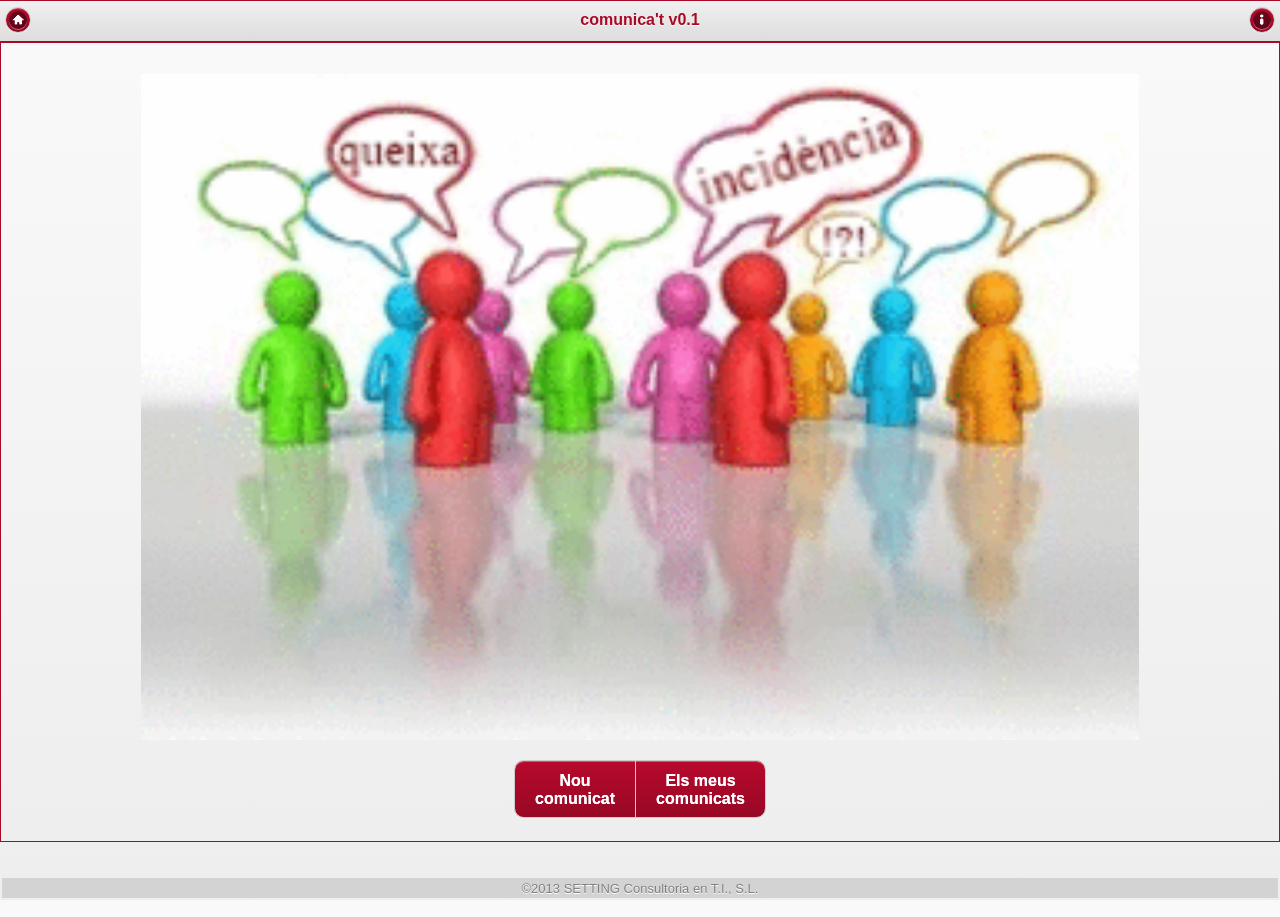
==== www/index.html @ 7dbe0046 "letra ini" ====
﻿<!doctype html>

<html manifest="/cache.manifest">

<head>
    <meta charset="utf-8" />
    <title>comunicats</title>
    <meta name="description" content="" />
    <meta name="keywords" content="" />
    <meta name="author" content="" />
    <meta name="viewport" content="width=device-width; initial-scale=1" />

    <!-- !CSS -->
    <!--<link href="css/jQMdialogFix.css" rel="stylesheet" type="text/css" />-->
    <link href="css/jquery.mobile-1.3.1.min.css" rel="stylesheet" type="text/css" />
    <link href="css/jquery.mobile.datebox-1.0.1.min.css" rel="stylesheet" type="text/css" />
    <link href="css/index.css" rel="stylesheet" type="text/css" />
    <link href="css/themes/AjParets/Tema_AjParets.min.css" rel="stylesheet" />

    <script src="js/jquery-1.9.0.min.js" type="text/javascript"></script>
    <script src="js/jquery.json-2.2.min.js" type="text/javascript"></script>
    <script src="js/jquery.mobile-1.3.1.min.js" type="text/javascript"></script>
    <script src="js/jquery.mobile.datebox-1.0.1.min.js" type="text/javascript"></script>
    <script src="js/jquery.ba-dotimeout.min.js" type="text/javascript"></script>
    <!--<script src="js/jQMdialogFix.js" type="text/javascript"></script>-->

    <!-- Base de dades (localStorage) -->
    <script src="js/jstorage.js" type="text/javascript"></script>

    <!-- Negocio  -->
    <script src="negocio/index.js" type="text/javascript"></script>
    <script src="negocio/negoci.js" type="text/javascript"></script>
    <script src="negocio/baseDades.js" type="text/javascript"></script>
    <script src="negocio/webService.js" type="text/javascript"></script>
    <script src="negocio/utilitats.js" type="text/javascript"></script>
    <script src="negocio/pageNuevaIncidencia.js" type="text/javascript"></script>
    <script src="negocio/pageConsultaIncidencias.js" type="text/javascript"></script>
    <!-- objetos -->
    <script src="objetos/usuari.js" type="text/javascript"></script>
    <script src="objetos/carrer.js" type="text/javascript"></script>
    <script src="objetos/comunicat.js" type="text/javascript"></script>

    <script type="text/javascript" charset="utf-8" src="phonegap.js"></script>

    <!-- Mapa -->
    <script src="https://maps.googleapis.com/maps/api/js?v=3.exp&sensor=true"></script>

</head>

<body>
<!-- Página Principal  -->
    <div data-role="page" id="pageIndex" >
        <div data-role="header" data-theme="c">
            <a href="http://www.settingConsultoria.cat" data-icon="home" data-iconpos="notext" data-direction="reverse">Home</a>
            <h3>comunica't v0.1</h3>
            <a href="#pageInfo" data-rel="popup" data-role="button" data-transition="pop" data-icon="info" data-iconpos="notext">Info</a>
        </div>
        <div data-role="content" data-theme="c">
             <!-- <p style="text-align: center;"><img src="images/LogoAjParets.jpg" width="80%;" /></p> -->
             <p style="text-align: center;"><img src="images/ciutadans.gif" width="80%;" /></p>
             <div data-role="controlgroup" data-type="horizontal" style="text-align: center;">
                 <a href="" onclick="abrirPagina('pageNuevaIncidencia',false)" id="buttonALTA" data-mini="false" data-inline="false" data-role="button" data-theme="c">Nou <br/>comunicat</a>
                 <a href="" onclick="abrirPagina('pageConsultaIncidencias', false)" id="buttonCONSULTA" data-mini="false" data-inline="false" data-role="button" data-theme="c">Els meus <br/>comunicats</a>
            </div>
        </div>
        <div data-role="footer" data-theme="f" data-position="fixed" style="text-align: center;">
            <table style="width:100%;"><tr><td style="background-color:LightGrey; width:100%;"><label id="labelPieIndex" style="color:Gray; font-size:small; font-weight:normal; background-color:LightGrey;">&#169;2013 SETTING Consultoria en T.I., S.L.</label></td></tr></table>
        </div>

        <!-- PopUp INFO -->
        <div data-role="popup" id="pageInfo" data-theme="c" data-overlay-theme="a" style="max-width:95%;" class="ui-corner-all">
            <div data-role="header" data-theme="a" class="ui-corner-top">
                <h1>quant a</h1>
            </div>
            <div data-role="content" data-theme="b" class="ui-corner-bottom ui-content">
                <p style="text-align: left;">
                    L'aplicació <b>'comunicats'</b> és una eina que permet notificar a l'Ajuntament les incidències, suggeriments o queixes referents a la vía pública que la ciutadanía consideri oportù.
                </p>
                <p style="text-align: center">
                    Gràcies per fer-la servir.
                </p>
                <p style="text-align: center">
                    <img src="images/Ajuntament.jpg" width="50%;" /><br/>
                </p>
                <p style="text-align: center">
                    <i>Fem entre tots una ciutat més neta, sostenible i cívica.</i>
                </p>
            </div>
        </div>

    </div>

<!-- Página NuevaIncidencia -->
    <div data-role="page" id="pageNuevaIncidencia">
        <div data-role="header" data-theme="c">
            <a href="index.html" data-icon="home" data-iconpos="notext" data-direction="reverse">Home</a>
            <h3>nou comunicat</h3>
            <a href="#pageInfo3" data-rel="popup" data-role="button" data-transition="pop" data-icon="info" data-iconpos="notext">Info</a>
        </div>
        <div data-role="content" data-theme="c" data-mini="false">
            <div id="acordeon" data-role="collapsible-set" data-mini="false" data-collapsed-icon="arrow-r" data-expanded-icon="arrow-l" data-thene="b" data-content-theme="b">

                <!-- I N C I D E N C I A  -->
                <div data-role="collapsible" data-mini="false" id="collapsibleComentario" data-collapsed="true">
                    <h3><table style="width:100%;"><tr><td>què està passant (*)</td><td style="text-align:right;"><label id="labelComentari" style="font-size:x-small;"></label></td></tr></table></h3>

                    <input type="text" name="textareaComentari" id="textareaComentari" placeholder="la incidència, el suggeriment, la queixa, ..." data-clear-btn="true" />
                </div>

                <!-- F O T O -->
                <div data-role="collapsible" data-mini="false" id="collapsibleFoto">
                    <h3><table style="width:100%;"><tr><td style="text-align:left; width:100%;">prova fotogràfica</td><td style="text-align:right;"><a href="#" id="buttonCamara" onclick="hacerFoto()"  data-mini="false" data-inline="true" data-role="button" data-theme="b" data-icon="false">càmara</a></td></tr></table></h3>
                    <div data-role="controlgroup"data-type="horizontal" style="text-align: center;">
                        <img id="imgFoto" src="" width="150px" border='1' onclick="abrirPagina('pageZoomFoto', false);" />
                        <a href="#pageEliminarFoto" id="buttonEliminarFoto" data-rel="popup" data-position-to="window" data-role="button" data-inline="true" data-transition="pop" data-theme="c" data-mini="true">el·liminar</a>
                    </div>
                    <div style="text-align: center; font-size: x-small; color: #970824;"><label>(capturant foto s'actualitza l'adreça)</label></div>

                </div>

                <!-- L O C A L I T Z A C I Ó -->
                <div data-role="collapsible" data-mini="false" id="collapsibleLocalizacion">
                    <h3><table style="width:100%;"><tr><td>on està passant (*)</td><td style="text-align:right;"><label id="labelDireccion" style="font-size:x-small;"></label></td></tr></table></h3>
                    <div class="ui-bar-c ui-corner-all ui-shadow" style="padding:1em;">
                        <div id="divMapaAlta" style="height:300px;"></div>
                    </div>
                    <div class="ui-bar-c ui-corner-all ui-shadow" style="padding:1em;">
                        <table style="width: 100%;">
                            <tr><td colspan="2">
                                <select name="selectLletraIniCARRER" data-native-menu="true" id="selectLletraIniCARRER" data-inline="true" data-mini="false" data-theme="c"></select>
                            </td></tr>
                            <tr><td colspan="2">
                            <select name="selectCARRER" data-native-menu="true" id="selectCARRER" data-inline="true" data-mini="false" data-theme="c"></select>
                            </td></tr>
                            <tr><td>
                        <!--<div data-role="controlgroup" data-type="horizontal">-->
                        <input type="text" maxlength="9" placeholder="numero" name="inputNUM" data-inline="true" id="inputNUM"  data-mini="false" data-theme="c" />
                                </td><td>
                        <a href="#" data-rel="popup" data-role="button" data-transition="pop" data-icon="arrow-u" data-iconpos="notext" data-inline="true" data-mini="true">actualitzar mapa</a>
                        <!--</div>-->
                        </td></tr></table>
                    </div>
                </div>

            </div>

            <!-- U S U A R I O -->
            <div id="acordeonUsuario" data-role="collapsible-set" data-mini="false" data-collapsed-icon="arrow-r" data-expanded-icon="arrow-l" data-thene="d" data-content-theme="d">
                <div data-role="collapsible" id="collapsibleQuiSoc" data-mini="false" data-theme="d" data-collapsed="true">
                    <h3><table style="width:100%;"><tr><td>qui sóc (opcional)</td><td style="text-align:right;"><label id="labelQUISOC" style="font-size:x-small;"></label></td></tr></table></h3>
                    <div data-role="fieldcontain">
                        <!-- <label for="inputNOM">nom</label> -->
                        <input type="text" name="inputNOM" id="inputNOM" data-inline="true" data-mini="false" data-theme="d" placeholder="el meu nom ..." data-clear-btn="true" />
                        <!-- <label for="inputCOGNOM1">primer cognom</label> -->
                        <input type="text" name="inputCOGNOM1" id="inputCOGNOM1" data-inline="true" data-mini="false" data-theme="d" placeholder="el meu primer cognom ..." data-clear-btn="true" />
                        <!-- <label for="inputCOGNOM2">segon cognom</label> -->
                        <input type="text" name="inputCOGNOM2" id="inputCOGNOM2" data-inline="true" data-mini="false" data-theme="d" placeholder="el meu segon cognom ..." data-clear-btn="true" />
                        <!-- <label for="inputDNI">dni</label> -->
                        <input type="text" name="inputDNI" id="inputDNI" data-inline="true" data-mini="false" data-theme="d" placeholder="el meu dni ..." data-clear-btn="true" />
                        <!-- <label for="inputEMAIL">email</label> -->
                        <input type="text" name="inputEMAIL" id="inputEMAIL" data-inline="true" data-mini="false" data-theme="d" placeholder="la meva adreça electrónica ..." data-clear-btn="true" />
                        <!-- <label for="inputTEL">telèfon</label> -->
                        <input type="text" name="inputTELEFON" id="inputTELEFON" data-inline="true" data-mini="false" data-theme="d" placeholder="el meu telèfon mòbil ..." data-clear-btn="true" />
                    </div>
                    <!-- <div style="text-align: right;" data-theme="c"> -->
                        <!-- <a href="#" id="buttonNetejarDades" onclick="netejarDades()" data-mini="false" data-inline="true" data-role="button" data-theme="d" data-icon="delete">comunicació anónima</a> -->
                            <input id="check_ComAnonima" name="check_ComAnonima" class="custom" type="checkbox" data-mini="true" data-inline="true" style="text-align: right;">
                            <label for="check_ComAnonima" data-mini="true" data-inline="true" style="text-align: right;">comunicació anónima</label>
                    <!-- </div> -->
                </div>
            </div>

            <!-- Enviar -->
            <div style="text-align:right;">
                <a href="#" id="buttonEnviar" onclick="enviarIncidencia()" data-mini="false" data-inline="true" data-role="button" data-theme="c" data-icon="grid">ENVIAR COMUNICAT</a>
            </div>
        </div>
        <div data-role="footer" data-theme="f" data-position="fixed" style="text-align: center;">
            <table style="width:100%;"><tr><td style="background-color:LightGrey; width:100%;"><label   id="labelPieNuevaIncidencia" style="color:Gray; font-size:small; font-weight:normal; background-color:LightGrey;">&#169;2013 SETTING Consultoria en T.I., S.L.</label></td></tr></table>
        </div>

        <!-- PopUp ELIMINAR foto -->
        <div data-role="popup" id="pageEliminarFoto"  data-theme="c" style="max-width:95%;" class="ui-corner-all">
            <div data-role="header" data-theme="a" class="ui-corner-top">
                <h1>El·liminar foto</h1>
            </div>
            <div data-role="content" data-theme="d" class="ui-corner-bottom ui-content">
                <h3 class="ui-title">Està segur/a que vol el·liminar ?</h3>
                <div data-role="controlgroup" data-type="horizontal">
                    <a href="#" data-role="button" data-mini="false" data-inline="true" data-rel="back" data-theme="c">cancel·lar</a>
                    <a href="#" data-role="button" data-mini="false" data-inline="true" data-rel="back" data-transition="flow" data-theme="b" onclick="eliminarFoto()">el·liminar</a>
                </div>
            </div>
        </div>

        <!-- PopUp INFO3 -->
        <div data-role="popup" id="pageInfo3" data-theme="c" data-overlay-theme="a" style="max-width:95%;" class="ui-corner-all">
            <div data-role="header" data-theme="a" class="ui-corner-top">
                <h1>quant a</h1>
            </div>
            <div data-role="content" data-theme="b" class="ui-corner-bottom ui-content">
                <p style="text-align: left;">
                    L'aplicació <b>'comunicats'</b> és una eina que permet notificar a l'Ajuntament les incidències, suggeriments o queixes referents a la vía pública que la ciutadanía consideri oportù.
                </p>
                <p style="text-align: center">
                    Gràcies per fer-la servir.
                </p>
                <p style="text-align: center">
                    <img src="images/Ajuntament.jpg" width="50%;" /><br/>
                </p>
                <p style="text-align: center">
                    <i>Fem entre tots una ciutat més neta, sostenible i cívica.</i>
                </p>
            </div>
        </div>

    </div>

<!-- Página ConsultaIncidencias -->
    <div data-role="page" id="pageConsultaIncidencias">
        <div data-role="header" data-theme="c">
            <a href="index.html" data-icon="home" data-iconpos="notext" data-direction="reverse">Home</a>
            <h3>reportats</h3>
            <a href="#pageInfo2" data-rel="popup" data-role="button" data-transition="pop" data-icon="info" data-iconpos="notext">Info</a>
        </div>
        <!-- Panel lateral -->
        <div data-role="panel" id="panelDadesComunicat" data-position="right" data-display="reveal" data-animate="true">
            <div data-role="content" data-theme="e" class="ui-corner-all">
                <table>
                    <tr><td style="text-align:right; color:#970824; font-weight: bold; font-size: small">comunicat</td><td style="font-size: small"><label id="labelCOMUNICAT_ID"></label></td></tr>
                    <tr><td colspan="2" style="font-weight: bold; font-size: small;"><label id="labelCOMUNICAT_COMENTARI"></label></td></tr>
                    <tr><td colspan="2"></td></tr>
                    <tr><td style="text-align:right; color:#970824; font-weight: bold; font-size: small">quan</td><td style="font-size: small"><label id="labelCOMUNICAT_DATA"></label></td></tr>
                    <tr><td style="text-align:right; color:#970824; font-weight: bold; font-size: small">on</td><td style="font-size: small"><label id="labelCOMUNICAT_CARRER"></label>,<label id="labelCOMUNICAT_NUM"></label></td></tr>
                    <tr><td style="text-align:right; color:#970824; font-weight: bold; font-size: small">referència</td><td style="font-size: small"><label id="labelCOMUNICAT_REFERENCIA"></label></td></tr>
                    <tr><td style="text-align:right; color:#970824; font-weight: bold; font-size: small">estat</td><td style="font-size: small"><label id="labelCOMUNICAT_ESTAT"></label></td></tr>
                    <tr><td colspan="2" style="color: #d3d3d3; font-size: xx-small;"><label id="labelCOMUNICAT_COORDENADES"></label></td></tr>
                </table>
            </div>
            <a href="#" id="buttonCerrarPanel" onclick="$('#panelDadesComunicat').panel('close')" data-mini="true" data-inline="false" data-role="button" data-theme="c" data-icon="arrow-l">tornar</a>
        </div>
        <div data-role="content" data-theme="a">
                <div id="divListaIncidencias" style="margin-top:0; vertical-align:top;">
                    <ul data-role="listview" data-divider-theme="a" data-inset="true">
                        <li data-role="list-divider" role="heading" id="liCabeceraComunicatsReportats">
                            <table style="width: 100%;"><tr><td>comunicats</td><td style="text-align: right;"><a href="#" id="buttonMostrarEnPlano" onclick="estadoDelPlano()" data-mini="false" data-inline="true" data-role="button" data-theme="c" data-icon="grid">mostrar plànol</a></td></tr></table>
                        </li>
                        <li data-theme="b">
                            <table style='height:10px; width:100%;'><tr>
                                <td style='text-align:left; font-size:small; width: 15%; color: #000000;'>id</td>
                                <td style='text-align:left; font-size:small; width: 55%; color: #000000;'>estat</td>
                                <td style='text-align:left; font-size:small; width: 30%; color: #000000;'>referència</td>
                            </tr></table>
                            <div class="content-primary" id="divLista">
                                <ul data-role="listview" id="listviewLista" data-filter="false" data-inset="true"  data-theme="d" data-divider-theme="b">
                                </ul>
                            </div>
                        </li>
                        <li data-role="list-divider" role="footer" id="liPieComunicatsReportats" style="text-align: center;">
                            <table style="width:100%;"><tr><td style="text-align: left; width: 50%;">
                                <a href="#pageBorrarHistoricoComunicados" id="buttonBorrarHistoricoComunicados" data-position-to="window" data-mini="true" data-inline="true" data-rel="popup" data-role="button" data-transition="pop" data-theme="c" data-icon="delete">esborrar tots</a>
                            </td><td style="text-align: right; width: 50%;">
                                <a href="#" id="buttonEnviamentDePendents" onclick="enviamentDePendents()" data-mini="true" data-inline="true" data-role="button" data-theme="c" data-icon="refresh">enviar pendents</a>
                            </td></tr></table>
                        </li>
                    </ul>
                    <!-- P L A N O -->
                    <!--<div id="divSobreMapaConsulta" data-theme="e" class="ui-corner-all">-->
                    <div id="divSobreMapaConsulta" class="ui-bar-c ui-corner-all ui-shadow" style="padding:1em;">
                        <div id="divMapaConsulta" style="height:300px;"></div>
                        <a href="#" id="buttonSubirEnPlano" onclick="estadoDelPlano()" data-mini="true" data-inline="false" data-role="button" data-theme="c" data-icon="arrow-u">pujar</a>
                    </div>
                </div>
        </div>
        <div data-role="footer" data-theme="f" data-position="fixed" style="text-align: center;">
            <table style="width:100%;"><tr><td style="background-color:LightGrey; width:100%;"><label   style="color:Gray; font-size:small; font-weight:normal; background-color:LightGrey;">&#169;2013 SETTING Consultoria en T.I., S.L.</label></td></tr></table>
        </div>

        <!-- PopUp INFO2 -->
        <div data-role="popup" id="pageInfo2" data-theme="c" data-overlay-theme="a" style="max-width:95%;" class="ui-corner-all">
            <div data-role="header" data-theme="a" class="ui-corner-top">
                <h1>quant a</h1>
            </div>
            <div data-role="content" data-theme="b" class="ui-corner-bottom ui-content">
                <p style="text-align: left;">
                    L'aplicació <b>'comunicats'</b> és una eina que permet notificar a l'Ajuntament les incidències, suggeriments o queixes referents a la vía pública que la ciutadanía consideri oportù.
                </p>
                <p style="text-align: center">
                    Gràcies per fer-la servir.
                </p>
                <p style="text-align: center">
                    <img src="images/Ajuntament.jpg" width="50%;" /><br/>
                </p>
                <p style="text-align: center">
                    <i>Fem entre tots una ciutat més neta, sostenible i cívica.</i>
                </p>
            </div>
        </div>

        <!-- PopUp ELIMINAR Comunicats -->
        <div data-role="popup" id="pageBorrarHistoricoComunicados"  data-theme="c" style="max-width:95%;" class="ui-corner-all">
            <div data-role="header" data-theme="a" class="ui-corner-top">
                <h1>El·liminar historial</h1>
            </div>
            <div data-role="content" data-theme="d" class="ui-corner-bottom ui-content">
                <h3 class="ui-title">Està segur/a que vol el·liminar ?</h3>
                <div data-role="controlgroup" data-type="horizontal">
                    <a href="#" data-role="button" data-mini="false" data-inline="true" data-rel="back" data-theme="c">cancel·lar</a>
                    <a href="#" data-role="button" data-mini="false" data-inline="true" data-rel="back" data-transition="flow" data-theme="b" onclick="borrarHistoricoComunicados()">el·liminar</a>
                </div>
            </div>
        </div>

    </div>

<!-- Página ZOOM foto -->
    <div data-role="popup" id="pageZoomFoto"  data-theme="c" style="max-width:95%;" class="ui-corner-all">
        <div data-role="header" data-theme="c">
            <a href="#pageNuevaIncidencia" data-icon="back" data-iconpos="notext" data-direction="reverse"></a>
            <h3>Imatge</h3>
        </div>

    <div data-role="content" data-theme="b">
        <p>
            <img id="imgZoomFoto" src="" border='1' width="100%" />
        </p>
    </div>
</div>

<!-- JAVASCRIPT -->
    <script type="text/javascript">

        // EVENTOS ----------------------------------------------------------------------------------------------------------
        //En pageNuevaIncidencia, al cerrarse el aordeón del Comentari, que se ponga el texto en su cabecera ----------------

        $("#selectLletraIniCARRER").bind( "change", function(event, ui) {
            cargaCarrers(); //rellena el array de calles que empiezan por esa letra desde el fic XML
            cargaCalles();  //rellenae el combo desde el array de Carrers
        });

        $("#selectCARRER").bind( "change", function(event, ui) {
            if($("#inputNUM").val() != '') crearMarcadorDesdeCalleNum();
        });

        $("#inputNUM").bind( "change", function(event, ui) {
            if($('#selectCARRER').find(":selected").text() != '' && $('#selectCARRER').find(":selected").text() != 'Seleccioni el carrer')
                crearMarcadorDesdeCalleNum();
        });

        $('#collapsibleComentario').bind('expand', function () {
            $('#textareaComentari').focus();
        });

        $('#collapsibleComentario').bind('collapse', function () {
            $('#labelComentari').text( $('#textareaComentari').val() );
        });

        $('#collapsibleLocalizacion').bind('collapse', function () {
            var sSelComboCarrer =  $('#selectCARRER').find(":selected").text();

            if(sSelComboCarrer != null && sSelComboCarrer.trim() != '' && sSelComboCarrer.substr(0,10).toUpperCase() != "SELECCIONI")
            {
                var sTipoVia = sSelComboCarrer.split("(")[1].substr(0, (sSelComboCarrer.split("(")[1].length -1));
                var sCalle = sSelComboCarrer.split("(")[0];
                $('#labelDireccion').text( sTipoVia + ' ' + sCalle + ', ' + $('#inputNUM').val() );
            }
        });

        $('#collapsibleQuiSoc').bind('collapse', function () {
            var sUsu =  $('#inputNOM').val() + ' ' + $('#inputCOGNOM1').val() + ' ' + $('#inputCOGNOM2').val();
            if(sUsu.trim() == "") sUsu = "[ANÒNIM]";
            $('#labelQUISOC').text(sUsu);
            $.mobile.silentScroll(0);
        });

        $('#collapsibleQuiSoc').bind('expand', function () {
            $.mobile.silentScroll(1000);
        });

        $("#check_ComAnonima").bind("change" , function() {
            if($(this).is(':checked')){
                netejarDades();
            }
            else
            {
                cargaDatosCiudadano();
            }
        } )

        // Botón 'atrás' sale de la app si está en la pantalla principal y es un Androide ...
        document.addEventListener("backbutton", function(e){
            if($.mobile.activePage.is('#pageIndex')){
                e.preventDefault();
                navigator.app.exitApp();
            }
            else {
                navigator.app.backHistory();
            }
        }, false);

    </script>

</body>
</html>
---- www/css/jQMdialogFix.css ----
.ui-dialog-background {
    opacity: 1;
    display: block !important;
    -webkit-transition: opacity 0.5s ease-in;
}

.ui-dialog-background.pop.in {
    opacity: 1;
    -webkit-transition: opacity 0.5s ease-in;
}

.ui-dialog {
    min-height: 100% !important;
    background: transparent !important;
}
---- www/css/index.css ----
/*#pageInfo div .ui-header a { display:none;}*/

/*
.ui-mobile [data-role="popup"], .ui-page {
    background: #000000;
}
*/

/*.ui-mobile [data-role="popup"], .ui-page {
    opacity: 1;
    display: block !important;
    -webkit-transition: opacity 1s ease-in;
}*/

/*
.ui-popup-background {
    opacity: 0.5;
    display: block !important;
    -webkit-transition: opacity 0.5s ease-in;
}

.ui-popup-background.pop.in {
    opacity: 1;
    -webkit-transition: opacity 0.5s ease-in;
}

.ui-popup {
    min-height: 100% !important;
    background: transparent !important;
}
*/
---- www/css/themes/AjParets/Tema_AjParets.min.css ----
/*
* jQuery Mobile 1.3.1
* Git HEAD hash: 74b4bec049fd93e4fe40205e6157de16eb64eb46 <> Date: Mon Apr 8 2013 19:41:28 UTC
* http://jquerymobile.com
*
* Copyright 2010, 2013 jQuery Foundation, Inc. and other contributors
* Released under the MIT license.
* http://jquery.org/license
*
*/

.ui-bar-a{border:1px solid #a80929 ;background:#a80929 ;color:#ffffff ;font-weight:bold;text-shadow:0  -1px  0  #444444 ;background-image:-webkit-gradient(linear,left top,left bottom,from( #b8092d ),to( #970824 )); background-image:-webkit-linear-gradient( #b8092d,#970824 ); background-image:   -moz-linear-gradient( #b8092d,#970824 ); background-image:    -ms-linear-gradient( #b8092d,#970824 ); background-image:     -o-linear-gradient( #b8092d,#970824 ); background-image:        linear-gradient( #b8092d,#970824 );}.ui-bar-a .ui-link-inherit{color:#ffffff ;}.ui-bar-a a.ui-link{color:#7cc4e7 ;font-weight:bold;}.ui-bar-a a.ui-link:visited{   color:#2489ce ;}.ui-bar-a a.ui-link:hover{color:#2489ce ;}.ui-bar-a a.ui-link:active{color:#2489ce ;}.ui-bar-a,.ui-bar-a input,.ui-bar-a select,.ui-bar-a textarea,.ui-bar-a button{font-family:Helvetica,Arial,sans-serif ;}.ui-body-a,.ui-overlay-a{border:1px solid #444444 ;color:#ffffff ;text-shadow:0  1px  0  #111111 ;background:#222222 ;background-image:-webkit-gradient(linear,left top,left bottom,from( #444444 ),to( #222222 )); background-image:-webkit-linear-gradient( #444444,#222222 ); background-image:   -moz-linear-gradient( #444444,#222222 ); background-image:    -ms-linear-gradient( #444444,#222222 ); background-image:     -o-linear-gradient( #444444,#222222 ); background-image:        linear-gradient( #444444,#222222 );}.ui-overlay-a{background-image:none;border-width:0;}.ui-body-a,.ui-body-a input,.ui-body-a select,.ui-body-a textarea,.ui-body-a button{font-family:Helvetica,Arial,sans-serif ;}.ui-body-a .ui-link-inherit{color:#ffffff ;}.ui-body-a .ui-link{color:#a80929 ;font-weight:bold;}.ui-body-a .ui-link:visited{   color:#6d051a ;}.ui-body-a .ui-link:hover{color:#c10a2f ;}.ui-body-a .ui-link:active{color:#a80929 ;}.ui-btn-up-a{border:1px solid #111111 ;background:#333333 ;font-weight:bold;color:#ffffff ;text-shadow:0  1px  0  #111111 ;background-image:-webkit-gradient(linear,left top,left bottom,from( #444444 ),to( #2d2d2d )); background-image:-webkit-linear-gradient( #444444,#2d2d2d ); background-image:   -moz-linear-gradient( #444444,#2d2d2d ); background-image:    -ms-linear-gradient( #444444,#2d2d2d ); background-image:     -o-linear-gradient( #444444,#2d2d2d ); background-image:        linear-gradient( #444444,#2d2d2d );}.ui-btn-up-a:visited,.ui-btn-up-a a.ui-link-inherit{color:#ffffff ;}.ui-btn-hover-a{border:1px solid #000000 ;background:#444444 ;font-weight:bold;color:#ffffff ;text-shadow:0  1px  0  #111111 ;background-image:-webkit-gradient(linear,left top,left bottom,from( #555555 ),to( #383838 )); background-image:-webkit-linear-gradient( #555555,#383838 ); background-image:   -moz-linear-gradient( #555555,#383838 ); background-image:    -ms-linear-gradient( #555555,#383838 ); background-image:     -o-linear-gradient( #555555,#383838 ); background-image:        linear-gradient( #555555,#383838 );}.ui-btn-hover-a:visited,.ui-btn-hover-a:hover,.ui-btn-hover-a a.ui-link-inherit{color:#ffffff ;}.ui-btn-down-a{border:1px solid #000000 ;background:#222222 ;font-weight:bold;color:#ffffff ;text-shadow:0  1px  0  #111111 ;background-image:-webkit-gradient(linear,left top,left bottom,from( #202020 ),to( #2c2c2c )); background-image:-webkit-linear-gradient( #202020,#2c2c2c ); background-image:   -moz-linear-gradient( #202020,#2c2c2c ); background-image:    -ms-linear-gradient( #202020,#2c2c2c ); background-image:     -o-linear-gradient( #202020,#2c2c2c ); background-image:        linear-gradient( #202020,#2c2c2c );}.ui-btn-down-a:visited,.ui-btn-down-a:hover,.ui-btn-down-a a.ui-link-inherit{color:#ffffff ;}.ui-btn-up-a,.ui-btn-hover-a,.ui-btn-down-a{font-family:Helvetica,Arial,sans-serif ;text-decoration:none;}.ui-bar-b{border:1px solid #a80929 ;background:#a80929 ;color:#ffffff ;font-weight:bold;text-shadow:0  0px  0  #3e6790 ;background-image:-webkit-gradient(linear,left top,left bottom,from( #640518 ),to( #eb0c39 )); background-image:-webkit-linear-gradient( #640518,#eb0c39 ); background-image:   -moz-linear-gradient( #640518,#eb0c39 ); background-image:    -ms-linear-gradient( #640518,#eb0c39 ); background-image:     -o-linear-gradient( #640518,#eb0c39 ); background-image:        linear-gradient( #640518,#eb0c39 );}.ui-bar-b .ui-link-inherit{color:#ffffff ;}.ui-bar-b a.ui-link{color:#ddf0f8 ;font-weight:bold;}.ui-bar-b a.ui-link:visited{   color:#ddf0f8 ;}.ui-bar-b a.ui-link:hover{color:#ddf0f8 ;}.ui-bar-b a.ui-link:active{color:#ddf0f8 ;}.ui-bar-b,.ui-bar-b input,.ui-bar-b select,.ui-bar-b textarea,.ui-bar-b button{font-family:Helvetica,Arial,sans-serif ;}.ui-body-b,.ui-overlay-b{border:1px solid #a80929 ;color:#000000 ;text-shadow:0  0px  0  #ffffff ;background:#ffffff ;background-image:-webkit-gradient(linear,left top,left bottom,from( #FFFFFF ),to( #bfbfbf )); background-image:-webkit-linear-gradient( #FFFFFF,#bfbfbf ); background-image:   -moz-linear-gradient( #FFFFFF,#bfbfbf ); background-image:    -ms-linear-gradient( #FFFFFF,#bfbfbf ); background-image:     -o-linear-gradient( #FFFFFF,#bfbfbf ); background-image:        linear-gradient( #FFFFFF,#bfbfbf );}.ui-overlay-b{background-image:none;border-width:0;}.ui-body-b,.ui-body-b input,.ui-body-b select,.ui-body-b textarea,.ui-body-b button{font-family:Helvetica,Arial,sans-serif ;}.ui-body-b .ui-link-inherit{color:#000000 ;}.ui-body-b .ui-link{color:#a80929 ;font-weight:bold;}.ui-body-b .ui-link:visited{   color:#2489ce ;}.ui-body-b .ui-link:hover{color:#2489ce ;}.ui-body-b .ui-link:active{color:#2489ce ;}.ui-btn-up-b{border:1px solid #a80929 ;background:#ffffff ;font-weight:bold;color:#a80929 ;text-shadow:0  0px  0  #194b7e ;background-image:-webkit-gradient(linear,left top,left bottom,from( #FFFFFF ),to( #e5e5e5 )); background-image:-webkit-linear-gradient( #FFFFFF,#e5e5e5 ); background-image:   -moz-linear-gradient( #FFFFFF,#e5e5e5 ); background-image:    -ms-linear-gradient( #FFFFFF,#e5e5e5 ); background-image:     -o-linear-gradient( #FFFFFF,#e5e5e5 ); background-image:        linear-gradient( #FFFFFF,#e5e5e5 );}.ui-btn-up-b:visited,.ui-btn-up-b a.ui-link-inherit{color:#a80929 ;}.ui-btn-hover-b{border:1px solid #c10a2f ;background:#c10a2f ;font-weight:bold;color:#ffffff ;text-shadow:0  1px  0  #444444 ;background-image:-webkit-gradient(linear,left top,left bottom,from( #d40b33 ),to( #ad092a )); background-image:-webkit-linear-gradient( #d40b33,#ad092a ); background-image:   -moz-linear-gradient( #d40b33,#ad092a ); background-image:    -ms-linear-gradient( #d40b33,#ad092a ); background-image:     -o-linear-gradient( #d40b33,#ad092a ); background-image:        linear-gradient( #d40b33,#ad092a );}.ui-btn-hover-b:visited,.ui-btn-hover-b:hover,.ui-btn-hover-b a.ui-link-inherit{color:#ffffff ;}.ui-btn-down-b{border:1px solid #c10a2f ;background:#c10a2f ;font-weight:bold;color:#ffffff ;text-shadow:0  1px  0  #444444 ;background-image:-webkit-gradient(linear,left top,left bottom,from( #ad092a ),to( #d40b33 )); background-image:-webkit-linear-gradient( #ad092a,#d40b33 ); background-image:   -moz-linear-gradient( #ad092a,#d40b33 ); background-image:    -ms-linear-gradient( #ad092a,#d40b33 ); background-image:     -o-linear-gradient( #ad092a,#d40b33 ); background-image:        linear-gradient( #ad092a,#d40b33 );}.ui-btn-down-b:visited,.ui-btn-down-b:hover,.ui-btn-down-b a.ui-link-inherit{color:#ffffff ;}.ui-btn-up-b,.ui-btn-hover-b,.ui-btn-down-b{font-family:Helvetica,Arial,sans-serif ;text-decoration:none;}.ui-bar-c{border:1px solid #a80929 ;background:#eeeeee ;color:#a80929 ;font-weight:bold;text-shadow:0  1px  0  #ffffff ;background-image:-webkit-gradient(linear,left top,left bottom,from( #f0f0f0 ),to( #dddddd )); background-image:-webkit-linear-gradient( #f0f0f0,#dddddd ); background-image:   -moz-linear-gradient( #f0f0f0,#dddddd ); background-image:    -ms-linear-gradient( #f0f0f0,#dddddd ); background-image:     -o-linear-gradient( #f0f0f0,#dddddd ); background-image:        linear-gradient( #f0f0f0,#dddddd );}.ui-bar-c .ui-link-inherit{color:#a80929 ;}.ui-bar-c a.ui-link{color:#7cc4e7 ;font-weight:bold;}.ui-bar-c a.ui-link:visited{   color:#2489ce ;}.ui-bar-c a.ui-link:hover{color:#2489ce ;}.ui-bar-c a.ui-link:active{color:#2489ce ;}.ui-bar-c,.ui-bar-c input,.ui-bar-c select,.ui-bar-c textarea,.ui-bar-c button{font-family:Helvetica,Arial,sans-serif ;}.ui-body-c,.ui-overlay-c{border:1px solid #a80929 ;color:#333333 ;text-shadow:0  1px  0  #ffffff ;background:#f9f9f9 ;background-image:-webkit-gradient(linear,left top,left bottom,from( #f9f9f9 ),to( #eeeeee )); background-image:-webkit-linear-gradient( #f9f9f9,#eeeeee ); background-image:   -moz-linear-gradient( #f9f9f9,#eeeeee ); background-image:    -ms-linear-gradient( #f9f9f9,#eeeeee ); background-image:     -o-linear-gradient( #f9f9f9,#eeeeee ); background-image:        linear-gradient( #f9f9f9,#eeeeee );}.ui-overlay-c{background-image:none;border-width:0;}.ui-body-c,.ui-body-c input,.ui-body-c select,.ui-body-c textarea,.ui-body-c button{font-family:Helvetica,Arial,sans-serif ;}.ui-body-c .ui-link-inherit{color:#333333 ;}.ui-body-c .ui-link{color:#a80929 ;font-weight:bold;}.ui-body-c .ui-link:visited{   color:#2489ce ;}.ui-body-c .ui-link:hover{color:#2489ce ;}.ui-body-c .ui-link:active{color:#2489ce ;}.ui-btn-up-c{border:1px solid #cccccc ;background:#a80929 ;font-weight:bold;color:#FFFFFF ;text-shadow:0  0px  0  #ffffff ;background-image:-webkit-gradient(linear,left top,left bottom,from( #b8092d ),to( #970824 )); background-image:-webkit-linear-gradient( #b8092d,#970824 ); background-image:   -moz-linear-gradient( #b8092d,#970824 ); background-image:    -ms-linear-gradient( #b8092d,#970824 ); background-image:     -o-linear-gradient( #b8092d,#970824 ); background-image:        linear-gradient( #b8092d,#970824 );}.ui-btn-up-c:visited,.ui-btn-up-c a.ui-link-inherit{color:#FFFFFF ;}.ui-btn-hover-c{border:1px solid #bbbbbb ;background:#dfdfdf ;font-weight:bold;color:#2f3e46 ;text-shadow:0  1px  0  #ffffff ;background-image:-webkit-gradient(linear,left top,left bottom,from( #f6f6f6 ),to( #e0e0e0 )); background-image:-webkit-linear-gradient( #f6f6f6,#e0e0e0 ); background-image:   -moz-linear-gradient( #f6f6f6,#e0e0e0 ); background-image:    -ms-linear-gradient( #f6f6f6,#e0e0e0 ); background-image:     -o-linear-gradient( #f6f6f6,#e0e0e0 ); background-image:        linear-gradient( #f6f6f6,#e0e0e0 );}.ui-btn-hover-c:visited,.ui-btn-hover-c:hover,.ui-btn-hover-c a.ui-link-inherit{color:#2f3e46 ;}.ui-btn-down-c{border:1px solid #bbbbbb ;background:#d6d6d6 ;font-weight:bold;color:#2f3e46 ;text-shadow:0  1px  0  #ffffff ;background-image:-webkit-gradient(linear,left top,left bottom,from( #d0d0d0 ),to( #dfdfdf )); background-image:-webkit-linear-gradient( #d0d0d0,#dfdfdf ); background-image:   -moz-linear-gradient( #d0d0d0,#dfdfdf ); background-image:    -ms-linear-gradient( #d0d0d0,#dfdfdf ); background-image:     -o-linear-gradient( #d0d0d0,#dfdfdf ); background-image:        linear-gradient( #d0d0d0,#dfdfdf );}.ui-btn-down-c:visited,.ui-btn-down-c:hover,.ui-btn-down-c a.ui-link-inherit{color:#2f3e46 ;}.ui-btn-up-c,.ui-btn-hover-c,.ui-btn-down-c{font-family:Helvetica,Arial,sans-serif ;text-decoration:none;}.ui-bar-d{border:1px solid #a80929 ;background:#ffffff ;color:#a80929 ;font-weight:bold;text-shadow:0  1px  0  #eeeeee ;background-image:-webkit-gradient(linear,left top,left bottom,from( #ffffff ),to( #ffffff )); background-image:-webkit-linear-gradient( #ffffff,#ffffff ); background-image:   -moz-linear-gradient( #ffffff,#ffffff ); background-image:    -ms-linear-gradient( #ffffff,#ffffff ); background-image:     -o-linear-gradient( #ffffff,#ffffff ); background-image:        linear-gradient( #ffffff,#ffffff );}.ui-bar-d .ui-link-inherit{color:#a80929 ;}.ui-bar-d a.ui-link{color:#2489ce ;font-weight:bold;}.ui-bar-d a.ui-link:visited{   color:#2489ce ;}.ui-bar-d a.ui-link:hover{color:#2489ce ;}.ui-bar-d a.ui-link:active{color:#2489ce ;}.ui-bar-d,.ui-bar-d input,.ui-bar-d select,.ui-bar-d textarea,.ui-bar-d button{font-family:Helvetica,Arial,sans-serif ;}.ui-body-d,.ui-overlay-d{border:1px solid #a80929 ;color:#333333 ;text-shadow:0  0px  0  #ffffff ;background:#ffffff ;background-image:-webkit-gradient(linear,left top,left bottom,from( #ffffff ),to( #ffffff )); background-image:-webkit-linear-gradient( #ffffff,#ffffff ); background-image:   -moz-linear-gradient( #ffffff,#ffffff ); background-image:    -ms-linear-gradient( #ffffff,#ffffff ); background-image:     -o-linear-gradient( #ffffff,#ffffff ); background-image:        linear-gradient( #ffffff,#ffffff );}.ui-overlay-d{background-image:none;border-width:0;}.ui-body-d,.ui-body-d input,.ui-body-d select,.ui-body-d textarea,.ui-body-d button{font-family:Helvetica,Arial,sans-serif ;}.ui-body-d .ui-link-inherit{color:#333333 ;}.ui-body-d .ui-link{color:#a80929 ;font-weight:bold;}.ui-body-d .ui-link:visited{   color:#2489ce ;}.ui-body-d .ui-link:hover{color:#2489ce ;}.ui-body-d .ui-link:active{color:#2489ce ;}.ui-btn-up-d{border:1px solid #bbbbbb ;background:#ffffff ;font-weight:bold;color:#a80929 ;text-shadow:0  1px  0  #ffffff ;background-image:-webkit-gradient(linear,left top,left bottom,from( #ffffff ),to( #ffffff )); background-image:-webkit-linear-gradient( #ffffff,#ffffff ); background-image:   -moz-linear-gradient( #ffffff,#ffffff ); background-image:    -ms-linear-gradient( #ffffff,#ffffff ); background-image:     -o-linear-gradient( #ffffff,#ffffff ); background-image:        linear-gradient( #ffffff,#ffffff );}.ui-btn-up-d:visited,.ui-btn-up-d a.ui-link-inherit{color:#a80929 ;}.ui-btn-hover-d{border:1px solid #aaaaaa ;background:#ffffff ;font-weight:bold;color:#a80929 ;text-shadow:0  1px  0  #ffffff ;background-image:-webkit-gradient(linear,left top,left bottom,from( #ffffff ),to( #ffffff )); background-image:-webkit-linear-gradient( #ffffff,#ffffff ); background-image:   -moz-linear-gradient( #ffffff,#ffffff ); background-image:    -ms-linear-gradient( #ffffff,#ffffff ); background-image:     -o-linear-gradient( #ffffff,#ffffff ); background-image:        linear-gradient( #ffffff,#ffffff );}.ui-btn-hover-d:visited,.ui-btn-hover-d:hover,.ui-btn-hover-d a.ui-link-inherit{color:#a80929 ;}.ui-btn-down-d{border:1px solid #a80929 ;background:#ffffff ;font-weight:bold;color:#a80929 ;text-shadow:0  1px  0  #ffffff ;background-image:-webkit-gradient(linear,left top,left bottom,from( #ffffff ),to( #ffffff )); background-image:-webkit-linear-gradient( #ffffff,#ffffff ); background-image:   -moz-linear-gradient( #ffffff,#ffffff ); background-image:    -ms-linear-gradient( #ffffff,#ffffff ); background-image:     -o-linear-gradient( #ffffff,#ffffff ); background-image:        linear-gradient( #ffffff,#ffffff );}.ui-btn-down-d:visited,.ui-btn-down-d:hover,.ui-btn-down-d a.ui-link-inherit{color:#a80929 ;}.ui-btn-up-d,.ui-btn-hover-d,.ui-btn-down-d{font-family:Helvetica,Arial,sans-serif ;text-decoration:none;}.ui-bar-e{border:1px solid #f7c942 ;background:#fadb4e ;color:#333333 ;font-weight:bold;text-shadow:0  1px  0  #ffffff ;background-image:-webkit-gradient(linear,left top,left bottom,from( #fceda7 ),to( #fbef7e )); background-image:-webkit-linear-gradient( #fceda7,#fbef7e ); background-image:   -moz-linear-gradient( #fceda7,#fbef7e ); background-image:    -ms-linear-gradient( #fceda7,#fbef7e ); background-image:     -o-linear-gradient( #fceda7,#fbef7e ); background-image:        linear-gradient( #fceda7,#fbef7e );}.ui-bar-e .ui-link-inherit{color:#333333 ;}.ui-bar-e a.ui-link{color:#2489ce ;font-weight:bold;}.ui-bar-e a.ui-link:visited{   color:#2489ce ;}.ui-bar-e a.ui-link:hover{color:#2489ce ;}.ui-bar-e a.ui-link:active{color:#2489ce ;}.ui-bar-e,.ui-bar-e input,.ui-bar-e select,.ui-bar-e textarea,.ui-bar-e button{font-family:Helvetica,Arial,sans-serif ;}.ui-body-e,.ui-overlay-e{border:1px solid #f7c942 ;color:#222222 ;text-shadow:0  1px  0  #ffffff ;background:#fff9df ;background-image:-webkit-gradient(linear,left top,left bottom,from( #fffadf ),to( #fff3a5 )); background-image:-webkit-linear-gradient( #fffadf,#fff3a5 ); background-image:   -moz-linear-gradient( #fffadf,#fff3a5 ); background-image:    -ms-linear-gradient( #fffadf,#fff3a5 ); background-image:     -o-linear-gradient( #fffadf,#fff3a5 ); background-image:        linear-gradient( #fffadf,#fff3a5 );}.ui-overlay-e{background-image:none;border-width:0;}.ui-body-e,.ui-body-e input,.ui-body-e select,.ui-body-e textarea,.ui-body-e button{font-family:Helvetica,Arial,sans-serif ;}.ui-body-e .ui-link-inherit{color:#222222 ;}.ui-body-e .ui-link{color:#2489ce ;font-weight:bold;}.ui-body-e .ui-link:visited{   color:#2489ce ;}.ui-body-e .ui-link:hover{color:#2489ce ;}.ui-body-e .ui-link:active{color:#2489ce ;}.ui-btn-up-e{border:1px solid #f4c63f ;background:#fadb4e ;font-weight:bold;color:#222222 ;text-shadow:0  1px  0  #ffffff ;background-image:-webkit-gradient(linear,left top,left bottom,from( #ffefaa ),to( #ffe155 )); background-image:-webkit-linear-gradient( #ffefaa,#ffe155 ); background-image:   -moz-linear-gradient( #ffefaa,#ffe155 ); background-image:    -ms-linear-gradient( #ffefaa,#ffe155 ); background-image:     -o-linear-gradient( #ffefaa,#ffe155 ); background-image:        linear-gradient( #ffefaa,#ffe155 );}.ui-btn-up-e:visited,.ui-btn-up-e a.ui-link-inherit{color:#222222 ;}.ui-btn-hover-e{border:1px solid #f2c43d ;background:#fbe26f ;font-weight:bold;color:#333333 ;text-shadow:0  1px  0  #ffffff ;background-image:-webkit-gradient(linear,left top,left bottom,from( #fff5ba ),to( #fbdd52 )); background-image:-webkit-linear-gradient( #fff5ba,#fbdd52 ); background-image:   -moz-linear-gradient( #fff5ba,#fbdd52 ); background-image:    -ms-linear-gradient( #fff5ba,#fbdd52 ); background-image:     -o-linear-gradient( #fff5ba,#fbdd52 ); background-image:        linear-gradient( #fff5ba,#fbdd52 );}.ui-btn-hover-e:visited,.ui-btn-hover-e:hover,.ui-btn-hover-e a.ui-link-inherit{color:#333333 ;}.ui-btn-down-e{border:1px solid #f2c43d ;background:#fceda7 ;font-weight:bold;color:#333333 ;text-shadow:0  1px  0  #ffffff ;background-image:-webkit-gradient(linear,left top,left bottom,from( #f8d94c ),to( #fadb4e )); background-image:-webkit-linear-gradient( #f8d94c,#fadb4e ); background-image:   -moz-linear-gradient( #f8d94c,#fadb4e ); background-image:    -ms-linear-gradient( #f8d94c,#fadb4e ); background-image:     -o-linear-gradient( #f8d94c,#fadb4e ); background-image:        linear-gradient( #f8d94c,#fadb4e );}.ui-btn-down-e:visited,.ui-btn-down-e:hover,.ui-btn-down-e a.ui-link-inherit{color:#333333 ;}.ui-btn-up-e,.ui-btn-hover-e,.ui-btn-down-e{font-family:Helvetica,Arial,sans-serif ;text-decoration:none;}a.ui-link-inherit{text-decoration:none !important;}.ui-btn-active{border:1px solid #a80929 ;background:#a80929 ;font-weight:bold;color:#ffffff ;cursor:pointer;text-shadow:0  1px  0  #444444 ;text-decoration:none;background-image:-webkit-gradient(linear,left top,left bottom,from( #b8092d ),to( #970824 )); background-image:-webkit-linear-gradient( #b8092d,#970824 ); background-image:   -moz-linear-gradient( #b8092d,#970824 ); background-image:    -ms-linear-gradient( #b8092d,#970824 ); background-image:     -o-linear-gradient( #b8092d,#970824 ); background-image:        linear-gradient( #b8092d,#970824 ); font-family:Helvetica,Arial,sans-serif ;}.ui-btn-active:visited,.ui-btn-active:hover,.ui-btn-active a.ui-link-inherit{color:#ffffff ;}.ui-btn-inner{border-top:1px solid #fff;border-color:rgba(255,255,255,.3);}.ui-corner-all{-webkit-border-radius:.6em ;border-radius:.6em ;}.ui-br{border-color:rgb(130,130,130);border-color:rgba(130,130,130,.3);border-style:solid;}.ui-disabled{filter:Alpha(Opacity=30);opacity:.3;zoom:1;}.ui-disabled,.ui-disabled a{cursor:default !important;pointer-events:none;}.ui-icon,.ui-icon-searchfield:after{background-color:#666666 ;background-color:rgba(0,0,0,.4) ;background-image:url(images/icons-18-white.png) ;background-repeat:no-repeat;-webkit-border-radius:9px;border-radius:9px;}.ui-icon-alt .ui-icon,.ui-icon-alt .ui-icon-searchfield:after{background-color:#fff;background-color:rgba(255,255,255,.3);background-image:url(images/icons-18-black.png);background-repeat:no-repeat;}.ui-icon-nodisc .ui-icon,.ui-icon-nodisc .ui-icon-searchfield:after,.ui-icon-nodisc .ui-icon-alt .ui-icon,.ui-icon-nodisc .ui-icon-alt .ui-icon-searchfield:after{background-color:transparent;}.ui-icon-plus{background-position:-1px -1px;}.ui-icon-minus{background-position:-37px -1px;}.ui-icon-delete{background-position:-73px -1px;}.ui-icon-arrow-r{background-position:-108px -1px;}.ui-icon-arrow-l{background-position:-144px -1px;}.ui-icon-arrow-u{background-position:-180px -1px;}.ui-icon-arrow-d{background-position:-216px -1px;}.ui-icon-check{background-position:-252px -1px;}.ui-icon-gear{background-position:-288px -1px;}.ui-icon-refresh{background-position:-323px -1px;}.ui-icon-forward{background-position:-360px -1px;}.ui-icon-back{background-position:-396px -1px;}.ui-icon-grid{background-position:-432px -1px;}.ui-icon-star{background-position:-467px -1px;}.ui-icon-alert{background-position:-503px -1px;}.ui-icon-info{background-position:-539px -1px;}.ui-icon-home{background-position:-575px -1px;}.ui-icon-search,.ui-icon-searchfield:after{background-position:-611px -1px;}.ui-icon-checkbox-on{background-position:-647px -1px;}.ui-icon-checkbox-off{background-position:-683px -1px;}.ui-icon-radio-on{background-position:-718px -1px;}.ui-icon-radio-off{background-position:-754px -1px;}.ui-icon-bars{background-position:-788px -1px;}.ui-icon-edit{background-position:-824px -1px;}@media only screen and (-webkit-min-device-pixel-ratio:1.3),      only screen and (min--moz-device-pixel-ratio:1.3),      only screen and (min-resolution:200dpi){.ui-icon-plus,.ui-icon-minus,.ui-icon-delete,.ui-icon-arrow-r,.ui-icon-arrow-l,.ui-icon-arrow-u,.ui-icon-arrow-d,.ui-icon-check,.ui-icon-gear,.ui-icon-refresh,.ui-icon-forward,.ui-icon-back,.ui-icon-grid,.ui-icon-star,.ui-icon-alert,.ui-icon-info,.ui-icon-home,.ui-icon-bars,.ui-icon-edit,.ui-icon-search,.ui-icon-searchfield:after,.ui-icon-checkbox-off,.ui-icon-checkbox-on,.ui-icon-radio-off,.ui-icon-radio-on{background-image:url(images/icons-36-white.png);-moz-background-size:864px 18px;-o-background-size:864px 18px;-webkit-background-size:864px 18px;background-size:864px 18px;}.ui-icon-alt .ui-icon{background-image:url(images/icons-36-black.png);}.ui-icon-plus{background-position:0 50%;}.ui-icon-minus{background-position:-36px 50%;}.ui-icon-delete{background-position:-72px 50%;}.ui-icon-arrow-r{background-position:-108px 50%;}.ui-icon-arrow-l{background-position:-144px 50%;}.ui-icon-arrow-u{background-position:-179px 50%;}.ui-icon-arrow-d{background-position:-215px 50%;}.ui-icon-check{background-position:-252px 50%;}.ui-icon-gear{background-position:-287px 50%;}.ui-icon-refresh{background-position:-323px 50%;}.ui-icon-forward{background-position:-360px 50%;}.ui-icon-back{background-position:-395px 50%;}.ui-icon-grid{background-position:-431px 50%;}.ui-icon-star{background-position:-467px 50%;}.ui-icon-alert{background-position:-503px 50%;}.ui-icon-info{background-position:-538px 50%;}.ui-icon-home{background-position:-575px 50%;}.ui-icon-search,.ui-icon-searchfield:after{background-position:-611px 50%;}.ui-icon-checkbox-on{background-position:-647px 50%;}.ui-icon-checkbox-off{background-position:-683px 50%;}.ui-icon-radio-on{background-position:-718px 50%;}.ui-icon-radio-off{background-position:-754px 50%;}.ui-icon-bars{background-position:-788px 50%;}.ui-icon-edit{background-position:-824px 50%;}}.ui-checkbox .ui-icon,.ui-selectmenu-list .ui-icon{-webkit-border-radius:3px;border-radius:3px;}.ui-icon-checkbox-off,.ui-icon-radio-off{background-color:transparent;}.ui-checkbox-on .ui-icon,.ui-radio-on .ui-icon{background-color:#a80929 ; }.ui-icon-loading{background:url(images/ajax-loader.gif);background-size:46px 46px;}.ui-btn-corner-all{-webkit-border-radius:1em ;border-radius:1em ;}.ui-corner-all,.ui-btn-corner-all{-webkit-background-clip:padding;background-clip:padding-box;}.ui-overlay{background:#666;filter:Alpha(Opacity=50);opacity:.5;position:absolute;width:100%;height:100%;}.ui-overlay-shadow{-moz-box-shadow:0 0 12px rgba(0,0,0,.6);-webkit-box-shadow:0 0 12px rgba(0,0,0,.6);box-shadow:0 0 12px rgba(0,0,0,.6);}.ui-shadow{-moz-box-shadow:0 1px 3px  rgba(0,0,0,.2) ;-webkit-box-shadow:0 1px 3px  rgba(0,0,0,.2) ;box-shadow:0 1px 3px  rgba(0,0,0,.2) }.ui-bar-a .ui-shadow,.ui-bar-b .ui-shadow,.ui-bar-c .ui-shadow {-moz-box-shadow:0 1px 0 rgba(255,255,255,.3);-webkit-box-shadow:0 1px 0 rgba(255,255,255,.3);box-shadow:0 1px 0 rgba(255,255,255,.3);}.ui-shadow-inset{-moz-box-shadow:inset 0 1px 4px rgba(0,0,0,.2);-webkit-box-shadow:inset 0 1px 4px rgba(0,0,0,.2);box-shadow:inset 0 1px 4px rgba(0,0,0,.2);}.ui-icon-shadow{-moz-box-shadow:0 1px 0 rgba(255,255,255,.4) ;-webkit-box-shadow:0 1px 0 rgba(255,255,255,.4) ;box-shadow:0 1px 0 rgba(255,255,255,.4) ;}.ui-btn:focus,.ui-link-inherit:focus{outline:0;}.ui-btn.ui-focus{z-index:1;}.ui-focus,.ui-btn:focus{-moz-box-shadow:inset 0 0 3px #a80929,0 0 9px #a80929 ;-webkit-box-shadow:inset 0 0 3px #a80929,0 0 9px #a80929 ;box-shadow:inset 0 0 3px #a80929,0 0 9px #a80929 ;}.ui-input-text.ui-focus,.ui-input-search.ui-focus{-moz-box-shadow:0 0 12px #a80929 ;-webkit-box-shadow:0 0 12px #a80929 ;box-shadow:0 0 12px #a80929 ;}.ui-mobile-nosupport-boxshadow *{-moz-box-shadow:none !important;-webkit-box-shadow:none !important;box-shadow:none !important;}.ui-mobile-nosupport-boxshadow .ui-focus,.ui-mobile-nosupport-boxshadow .ui-btn:focus,.ui-mobile-nosupport-boxshadow .ui-link-inherit:focus{outline-width:1px;outline-style:auto;}
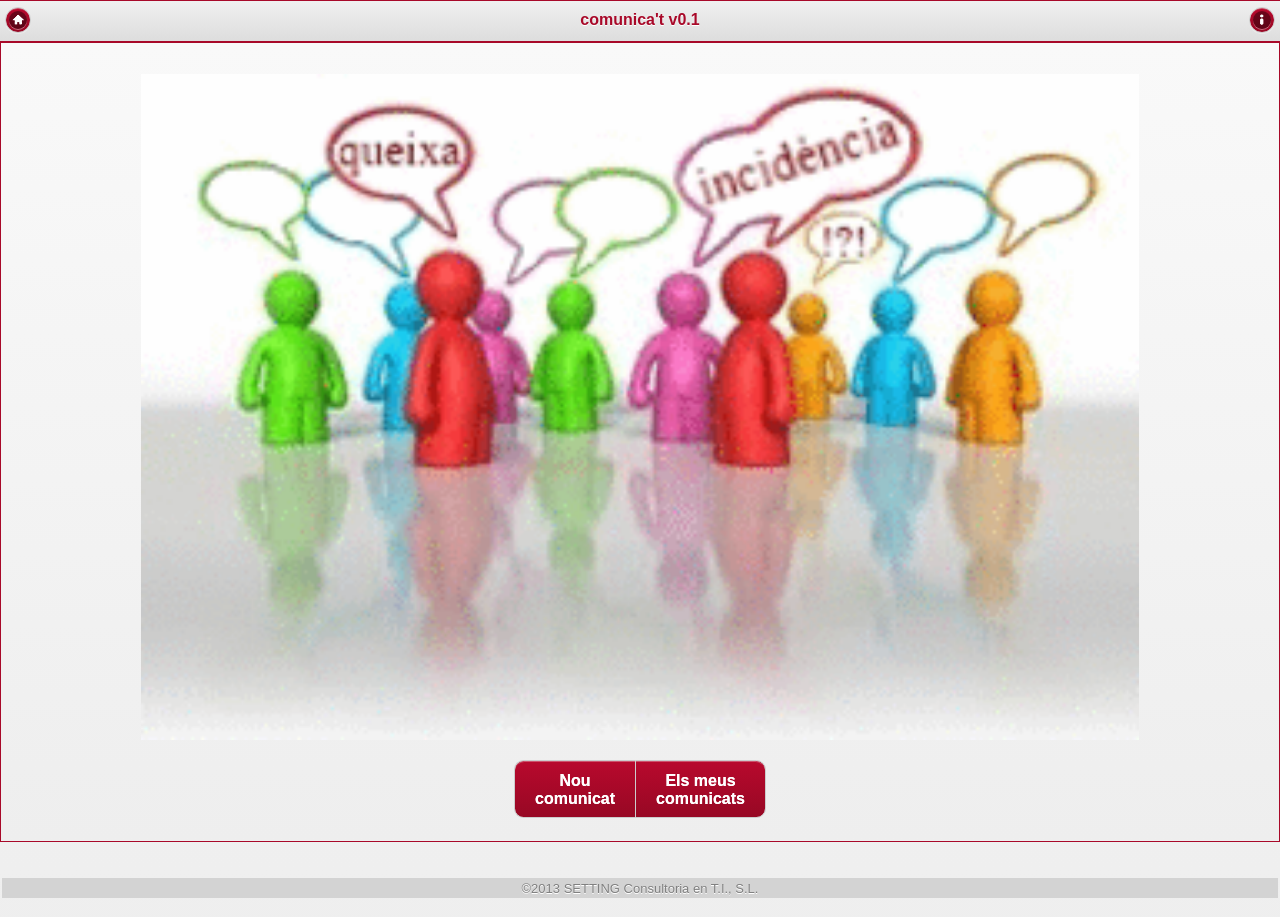
==== commit 1ef4dce4: "image desde galeria" ====
--- a/www/index.html
+++ b/www/index.html
@@ -98,7 +98,7 @@
             <a href="#pageInfo3" data-rel="popup" data-role="button" data-transition="pop" data-icon="info" data-iconpos="notext">Info</a>
         </div>
         <div data-role="content" data-theme="c" data-mini="false">
-            <div id="acordeon" data-role="collapsible-set" data-mini="false" data-collapsed-icon="arrow-r" data-expanded-icon="arrow-l" data-thene="b" data-content-theme="b">
+            <div id="acordeon" data-role="collapsible-set" data-mini="false" data-collased-icon="arrow-r" data-expanded-icon="arrow-l" data-thene="b" data-content-theme="b">
 
                 <!-- I N C I D E N C I A  -->
                 <div data-role="collapsible" data-mini="false" id="collapsibleComentario" data-collapsed="true">
@@ -109,36 +109,55 @@
 
                 <!-- F O T O -->
                 <div data-role="collapsible" data-mini="false" id="collapsibleFoto">
-                    <h3><table style="width:100%;"><tr><td style="text-align:left; width:100%;">prova fotogràfica</td><td style="text-align:right;"><a href="#" id="buttonCamara" onclick="hacerFoto()"  data-mini="false" data-inline="true" data-role="button" data-theme="b" data-icon="false">càmara</a></td></tr></table></h3>
-                    <div data-role="controlgroup"data-type="horizontal" style="text-align: center;">
-                        <img id="imgFoto" src="" width="150px" border='1' onclick="abrirPagina('pageZoomFoto', false);" />
-                        <a href="#pageEliminarFoto" id="buttonEliminarFoto" data-rel="popup" data-position-to="window" data-role="button" data-inline="true" data-transition="pop" data-theme="c" data-mini="true">el·liminar</a>
+                    <h3><table style="width:100%;"><tr><td style="text-align:left; width:100%;">prova fotogràfica</td>
+                        <td style="text-align:right;">
+                            <!-- <a href="#" id="buttonCamara" onclick="hacerFoto()"  data-mini="false" data-inline="true" data-role="button" data-theme="b" data-icon="false">càmara</a> -->
+                            <img id="imgCamara" src="images/ico_camara.png" onclick="hacerFoto();" />
+                        </td>
+                        <td style="text-align:right;">
+                            <img id="imgCarpeta" src="images/ico_carpeta.png" onclick="leerFoto();" />
+                        </td>
+                        </tr></table>
+                    </h3>
+
+                    <div>
+                          <table style="width: 100%;">
+                              <tr>
+                                   <td rowspan='2' style="text-align: right;"><img id="imgFoto" src="" width="150px" border='1' onclick="abrirPagina('pageZoomFoto', false);" /></td>
+                                   <td style="text-align: left; vertical-align: top"><a href="#pageEliminarFoto" id="buttonEliminarFoto" data-rel="popup" data-position-to="window" data-role="button" data-inline="true" data-transition="pop" data-theme="c" data-mini="true">el·liminar</a></td>
+                              </tr>
+                              <tr>
+                                    <td style="text-align: left; vertical-align: bottom;"><label>(capturant foto s'actualitza l'adreça)</label></td>
+                              </tr>
+                          </table>
                     </div>
-                    <div style="text-align: center; font-size: x-small; color: #970824;"><label>(capturant foto s'actualitza l'adreça)</label></div>
-
                 </div>
 
                 <!-- L O C A L I T Z A C I Ó -->
                 <div data-role="collapsible" data-mini="false" id="collapsibleLocalizacion">
                     <h3><table style="width:100%;"><tr><td>on està passant (*)</td><td style="text-align:right;"><label id="labelDireccion" style="font-size:x-small;"></label></td></tr></table></h3>
-                    <div class="ui-bar-c ui-corner-all ui-shadow" style="padding:1em;">
+                    <div id='divMensajeMapa'><label>la localització sobre plànol no ha estat possible</label></div>
+                    <div id="divContieneMapa" class="ui-bar-c ui-corner-all ui-shadow" style="padding:1em;">
                         <div id="divMapaAlta" style="height:300px;"></div>
                     </div>
                     <div class="ui-bar-c ui-corner-all ui-shadow" style="padding:1em;">
                         <table style="width: 100%;">
-                            <tr><td colspan="2">
+                            <tr><td>
                                 <select name="selectLletraIniCARRER" data-native-menu="true" id="selectLletraIniCARRER" data-inline="true" data-mini="false" data-theme="c"></select>
+                            </td><td>
+                                <label for="inputNUM">en el num.</label> </td><td>
+                                <input type="text" maxlength="9" placeholder="numero" name="inputNUM" data-inline="true" id="inputNUM"  data-mini="false" data-theme="c" />
+                            </td>
+                            <td>
+                                <a href="#" data-rel="popup" data-role="button" data-transition="pop" data-icon="arrow-u" data-iconpos="notext" data-inline="true" data-mini="true">actualitzar mapa</a>
+                            </td>
+                            </tr>
+                            <tr><td>
+                                <label for="selectCARRER">del carrer</label></td>
+                                <td colspan="3">
+                                <select name="selectCARRER" data-native-menu="true" id="selectCARRER" data-inline="true" data-mini="false" data-theme="c"></select>
                             </td></tr>
-                            <tr><td colspan="2">
-                            <select name="selectCARRER" data-native-menu="true" id="selectCARRER" data-inline="true" data-mini="false" data-theme="c"></select>
-                            </td></tr>
-                            <tr><td>
-                        <!--<div data-role="controlgroup" data-type="horizontal">-->
-                        <input type="text" maxlength="9" placeholder="numero" name="inputNUM" data-inline="true" id="inputNUM"  data-mini="false" data-theme="c" />
-                                </td><td>
-                        <a href="#" data-rel="popup" data-role="button" data-transition="pop" data-icon="arrow-u" data-iconpos="notext" data-inline="true" data-mini="true">actualitzar mapa</a>
-                        <!--</div>-->
-                        </td></tr></table>
+                            </table>
                     </div>
                 </div>
 
@@ -329,22 +348,35 @@
 
 <!-- JAVASCRIPT -->
     <script type="text/javascript">
+         function muestraDireccion(){
+             var sSelComboCarrer =  indefinidoOnullToVacio($('#selectCARRER').find(":selected").text());
+             if(sSelComboCarrer != '' && sSelComboCarrer != 'Seleccioni el carrer')
+             {
+                 var sTipoVia = sSelComboCarrer.split("(")[1].substr(0, (sSelComboCarrer.split("(")[1].length -1));
+                 var sCalle = sSelComboCarrer.split("(")[0];
+                 $('#labelDireccion').text( sTipoVia + ' ' + sCalle + ', ' + $('#inputNUM').val() );
+                 return sTipoVia + ' ' + sCalle + ', ' + $('#inputNUM').val();
+             }
+             else
+                 return '';
+         }
 
         // EVENTOS ----------------------------------------------------------------------------------------------------------
         //En pageNuevaIncidencia, al cerrarse el aordeón del Comentari, que se ponga el texto en su cabecera ----------------
 
         $("#selectLletraIniCARRER").bind( "change", function(event, ui) {
-            cargaCarrers(); //rellena el array de calles que empiezan por esa letra desde el fic XML
-            cargaCalles();  //rellenae el combo desde el array de Carrers
+            cargaCarrersEnArray(); //rellena el array de calles que empiezan por esa letra desde el fic XML
+            cargaCalles();  //rellena el combo desde el array de Carrers
         });
 
         $("#selectCARRER").bind( "change", function(event, ui) {
-            if($("#inputNUM").val() != '') crearMarcadorDesdeCalleNum();
+            if( muestraDireccion() == '') return;
+            crearMarcadorDesdeCalleNum();
         });
 
         $("#inputNUM").bind( "change", function(event, ui) {
-            if($('#selectCARRER').find(":selected").text() != '' && $('#selectCARRER').find(":selected").text() != 'Seleccioni el carrer')
-                crearMarcadorDesdeCalleNum();
+            if( muestraDireccion() == '') return;
+            crearMarcadorDesdeCalleNum();
         });
 
         $('#collapsibleComentario').bind('expand', function () {
@@ -356,14 +388,7 @@
         });
 
         $('#collapsibleLocalizacion').bind('collapse', function () {
-            var sSelComboCarrer =  $('#selectCARRER').find(":selected").text();
-
-            if(sSelComboCarrer != null && sSelComboCarrer.trim() != '' && sSelComboCarrer.substr(0,10).toUpperCase() != "SELECCIONI")
-            {
-                var sTipoVia = sSelComboCarrer.split("(")[1].substr(0, (sSelComboCarrer.split("(")[1].length -1));
-                var sCalle = sSelComboCarrer.split("(")[0];
-                $('#labelDireccion').text( sTipoVia + ' ' + sCalle + ', ' + $('#inputNUM').val() );
-            }
+            if( muestraDireccion() == '') return;
         });
 
         $('#collapsibleQuiSoc').bind('collapse', function () {
@@ -374,6 +399,7 @@
         });
 
         $('#collapsibleQuiSoc').bind('expand', function () {
+            $('#collapsibleLocalizacion').trigger('collapse');
             $.mobile.silentScroll(1000);
         });
 
@@ -383,9 +409,16 @@
             }
             else
             {
-                cargaDatosCiudadano();
+                var ciu = cargaDatosCiudadano();
+                if(ciu=='') $('#inputNOM').focus();
             }
         } )
+
+        $('#inputCOGNOM1').focus(function() { $('#labelQUISOC').text( $('#inputNOM').val() + ' ' + $('#inputCOGNOM1').val() + ' ' + $('#inputCOGNOM2').val() ); });
+        $('#inputCOGNOM2').focus(function() { $('#labelQUISOC').text( $('#inputNOM').val() + ' ' + $('#inputCOGNOM1').val() + ' ' + $('#inputCOGNOM2').val() ); });
+        $('#inputDNI').focus(function() { $('#labelQUISOC').text( $('#inputNOM').val() + ' ' + $('#inputCOGNOM1').val() + ' ' + $('#inputCOGNOM2').val() ); });
+        $('#inputEMAIL').focus(function() { $('#labelQUISOC').text( $('#inputNOM').val() + ' ' + $('#inputCOGNOM1').val() + ' ' + $('#inputCOGNOM2').val() ); });
+        $('#inputTELEFON').focus(function() { $('#labelQUISOC').text( $('#inputNOM').val() + ' ' + $('#inputCOGNOM1').val() + ' ' + $('#inputCOGNOM2').val() ); });
 
         // Botón 'atrás' sale de la app si está en la pantalla principal y es un Androide ...
         document.addEventListener("backbutton", function(e){
@@ -401,4 +434,4 @@
     </script>
 
 </body>
-</html>+</html>
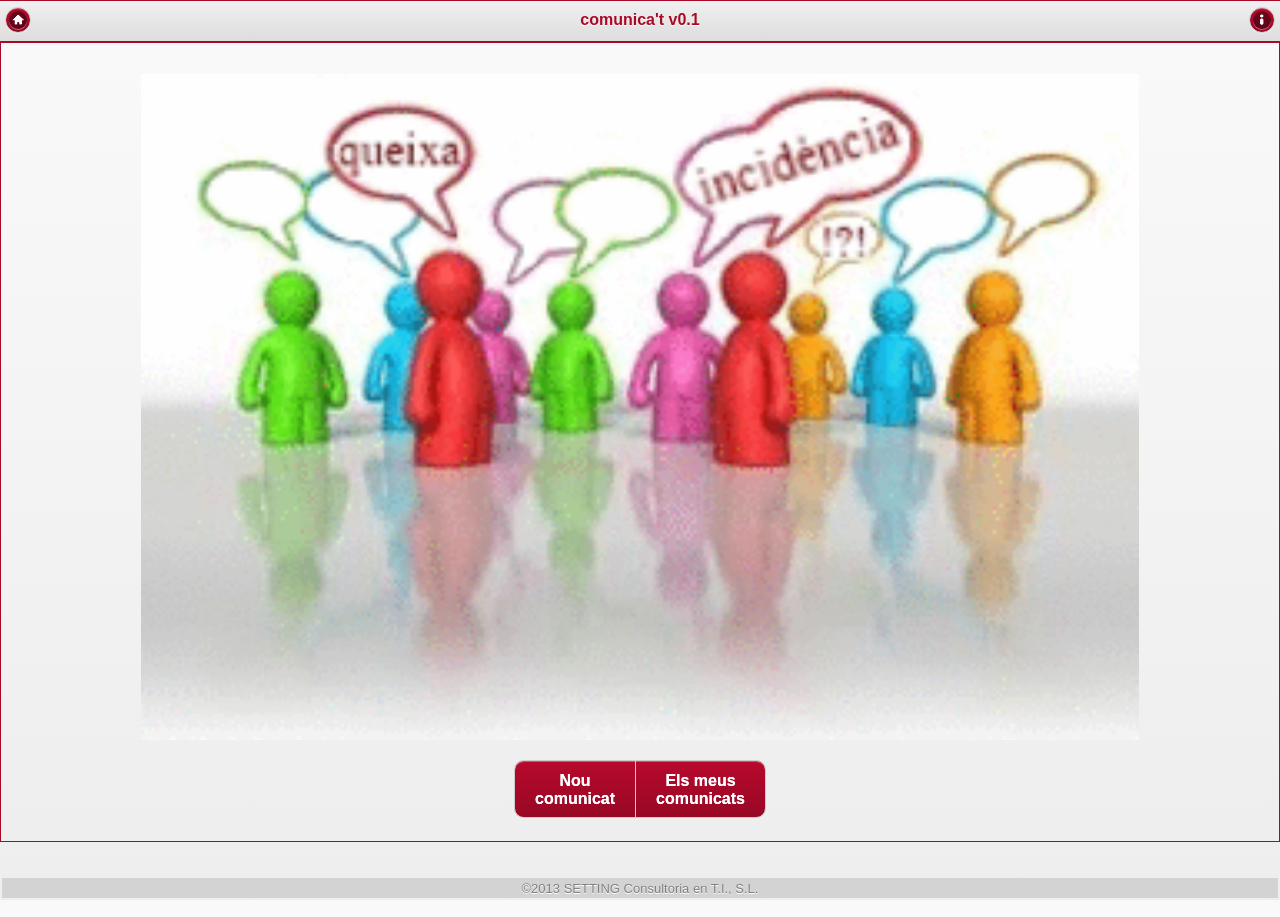
==== commit ecacba24: "mas" ====
--- a/www/index.html
+++ b/www/index.html
@@ -74,7 +74,7 @@
             </div>
             <div data-role="content" data-theme="b" class="ui-corner-bottom ui-content">
                 <p style="text-align: left;">
-                    L'aplicació <b>'comunicats'</b> és una eina que permet notificar a l'Ajuntament les incidències, suggeriments o queixes referents a la vía pública que la ciutadanía consideri oportù.
+                    L'aplicació <b>comunica't</b> és una eina que permet notificar a l'Ajuntament les incidències, suggeriments o queixes referents a la vía pública que la ciutadanía consideri oportù.
                 </p>
                 <p style="text-align: center">
                     Gràcies per fer-la servir.
@@ -112,10 +112,11 @@
                     <h3><table style="width:100%;"><tr><td style="text-align:left; width:100%;">prova fotogràfica</td>
                         <td style="text-align:right;">
                             <!-- <a href="#" id="buttonCamara" onclick="hacerFoto()"  data-mini="false" data-inline="true" data-role="button" data-theme="b" data-icon="false">càmara</a> -->
-                            <img id="imgCamara" src="images/ico_camara.png" onclick="hacerFoto();" />
+                            <img id="imgCamara" src="images/ico_camara.png" onclick="hacerFoto('CAMARA');" />
                         </td>
+                        <td></td><td></td>
                         <td style="text-align:right;">
-                            <img id="imgCarpeta" src="images/ico_carpeta.png" onclick="leerFoto();" />
+                            <img id="imgCarpeta" src="images/ico_carpeta.png" onclick="hacerFoto('GALERIA');" />
                         </td>
                         </tr></table>
                     </h3>
@@ -124,7 +125,7 @@
                           <table style="width: 100%;">
                               <tr>
                                    <td rowspan='2' style="text-align: right;"><img id="imgFoto" src="" width="150px" border='1' onclick="abrirPagina('pageZoomFoto', false);" /></td>
-                                   <td style="text-align: left; vertical-align: top"><a href="#pageEliminarFoto" id="buttonEliminarFoto" data-rel="popup" data-position-to="window" data-role="button" data-inline="true" data-transition="pop" data-theme="c" data-mini="true">el·liminar</a></td>
+                                   <td style="text-align: left; vertical-align: top"><a href="#pageEliminarFoto" id="buttonEliminarFoto" data-rel="popup" data-position-to="window" data-role="button" data-inline="true" data-transition="pop" data-theme="c" data-mini="true">no adjuntar</a></td>
                               </tr>
                               <tr>
                                     <td style="text-align: left; vertical-align: bottom;"><label>(capturant foto s'actualitza l'adreça)</label></td>
@@ -201,16 +202,16 @@
         <!-- PopUp ELIMINAR foto -->
         <div data-role="popup" id="pageEliminarFoto"  data-theme="c" style="max-width:95%;" class="ui-corner-all">
             <div data-role="header" data-theme="a" class="ui-corner-top">
-                <h1>El·liminar foto</h1>
+                <h1>Descartar foto</h1>
             </div>
             <div data-role="content" data-theme="d" class="ui-corner-bottom ui-content">
-                <h3 class="ui-title">Està segur/a que vol el·liminar ?</h3>
-                <div data-role="controlgroup" data-type="horizontal">
-                    <a href="#" data-role="button" data-mini="false" data-inline="true" data-rel="back" data-theme="c">cancel·lar</a>
-                    <a href="#" data-role="button" data-mini="false" data-inline="true" data-rel="back" data-transition="flow" data-theme="b" onclick="eliminarFoto()">el·liminar</a>
-                </div>
-            </div>
-        </div>
+                <h3 class="ui-title">Està segur/a que vol descartar?</h3>
+        <div data-role="controlgroup" data-type="horizontal">
+            <a href="#" data-role="button" data-mini="false" data-inline="true" data-rel="back" data-theme="c">cancel·lar</a>
+            <a href="#" data-role="button" data-mini="false" data-inline="true" data-rel="back" data-transition="flow" data-theme="b" onclick="eliminarFoto()">si</a>
+        </div>
+    </div>
+    </div>
 
         <!-- PopUp INFO3 -->
         <div data-role="popup" id="pageInfo3" data-theme="c" data-overlay-theme="a" style="max-width:95%;" class="ui-corner-all">
@@ -219,7 +220,7 @@
             </div>
             <div data-role="content" data-theme="b" class="ui-corner-bottom ui-content">
                 <p style="text-align: left;">
-                    L'aplicació <b>'comunicats'</b> és una eina que permet notificar a l'Ajuntament les incidències, suggeriments o queixes referents a la vía pública que la ciutadanía consideri oportù.
+                    L'aplicació <b>comunica't</b> és una eina que permet notificar a l'Ajuntament les incidències, suggeriments o queixes referents a la vía pública que la ciutadanía consideri oportù.
                 </p>
                 <p style="text-align: center">
                     Gràcies per fer-la servir.
@@ -302,7 +303,7 @@
             </div>
             <div data-role="content" data-theme="b" class="ui-corner-bottom ui-content">
                 <p style="text-align: left;">
-                    L'aplicació <b>'comunicats'</b> és una eina que permet notificar a l'Ajuntament les incidències, suggeriments o queixes referents a la vía pública que la ciutadanía consideri oportù.
+                    L'aplicació <b>comunica't</b> és una eina que permet notificar a l'Ajuntament les incidències, suggeriments o queixes referents a la vía pública que la ciutadanía consideri oportù.
                 </p>
                 <p style="text-align: center">
                     Gràcies per fer-la servir.
@@ -347,7 +348,7 @@
 </div>
 
 <!-- JAVASCRIPT -->
-    <script type="text/javascript">
+        <script type="text/javascript">
          function muestraDireccion(){
              var sSelComboCarrer =  indefinidoOnullToVacio($('#selectCARRER').find(":selected").text());
              if(sSelComboCarrer != '' && sSelComboCarrer != 'Seleccioni el carrer')
@@ -414,11 +415,28 @@
             }
         } )
 
-        $('#inputCOGNOM1').focus(function() { $('#labelQUISOC').text( $('#inputNOM').val() + ' ' + $('#inputCOGNOM1').val() + ' ' + $('#inputCOGNOM2').val() ); });
-        $('#inputCOGNOM2').focus(function() { $('#labelQUISOC').text( $('#inputNOM').val() + ' ' + $('#inputCOGNOM1').val() + ' ' + $('#inputCOGNOM2').val() ); });
-        $('#inputDNI').focus(function() { $('#labelQUISOC').text( $('#inputNOM').val() + ' ' + $('#inputCOGNOM1').val() + ' ' + $('#inputCOGNOM2').val() ); });
-        $('#inputEMAIL').focus(function() { $('#labelQUISOC').text( $('#inputNOM').val() + ' ' + $('#inputCOGNOM1').val() + ' ' + $('#inputCOGNOM2').val() ); });
-        $('#inputTELEFON').focus(function() { $('#labelQUISOC').text( $('#inputNOM').val() + ' ' + $('#inputCOGNOM1').val() + ' ' + $('#inputCOGNOM2').val() ); });
+        $('#inputNOM').focus(function() { $('#check_ComAnonima').attr("checked",false).checkboxradio("refresh"); });
+
+        $('#inputCOGNOM1').focus(function() {
+            $('#labelQUISOC').text( $('#inputNOM').val() + ' ' + $('#inputCOGNOM1').val() + ' ' + $('#inputCOGNOM2').val() );
+            $('#check_ComAnonima').attr("checked",false).checkboxradio("refresh");
+        });
+        $('#inputCOGNOM2').focus(function() {
+            $('#labelQUISOC').text( $('#inputNOM').val() + ' ' + $('#inputCOGNOM1').val() + ' ' + $('#inputCOGNOM2').val() );
+            $('#check_ComAnonima').attr("checked",false).checkboxradio("refresh");
+        });
+        $('#inputDNI').focus(function() {
+            $('#labelQUISOC').text( $('#inputNOM').val() + ' ' + $('#inputCOGNOM1').val() + ' ' + $('#inputCOGNOM2').val() );
+            $('#check_ComAnonima').attr("checked",false).checkboxradio("refresh");
+        });
+        $('#inputEMAIL').focus(function() {
+            $('#labelQUISOC').text( $('#inputNOM').val() + ' ' + $('#inputCOGNOM1').val() + ' ' + $('#inputCOGNOM2').val() );
+            $('#check_ComAnonima').attr("checked",false).checkboxradio("refresh");
+        });
+        $('#inputTELEFON').focus(function() {
+            $('#labelQUISOC').text( $('#inputNOM').val() + ' ' + $('#inputCOGNOM1').val() + ' ' + $('#inputCOGNOM2').val() );
+            $('#check_ComAnonima').attr("checked",false).checkboxradio("refresh");
+        });
 
         // Botón 'atrás' sale de la app si está en la pantalla principal y es un Androide ...
         document.addEventListener("backbutton", function(e){
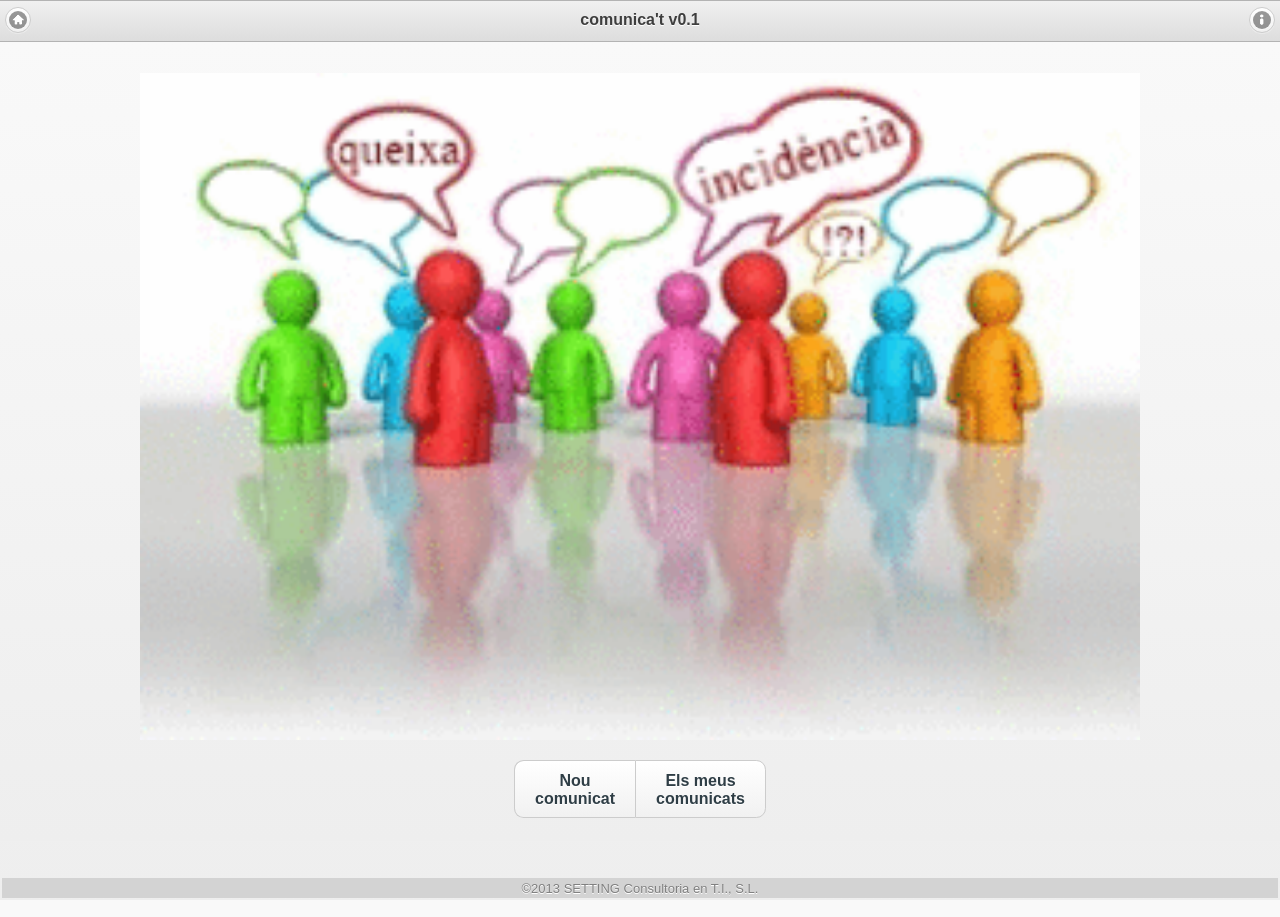
==== commit de8d9cd7: "mapa y estilo" ====
--- a/www/index.html
+++ b/www/index.html
@@ -14,8 +14,9 @@
     <!--<link href="css/jQMdialogFix.css" rel="stylesheet" type="text/css" />-->
     <link href="css/jquery.mobile-1.3.1.min.css" rel="stylesheet" type="text/css" />
     <link href="css/jquery.mobile.datebox-1.0.1.min.css" rel="stylesheet" type="text/css" />
-    <link href="css/index.css" rel="stylesheet" type="text/css" />
-    <link href="css/themes/AjParets/Tema_AjParets.min.css" rel="stylesheet" />
+    <!-- <link href="css/index.css" rel="stylesheet" type="text/css" /> -->
+    <!-- <link href="css/themes/AjParets/Tema_AjParets.min.css" rel="stylesheet" /> -->
+    <!-- <link href="css/themes/base/jquery.ui.base.css" rel="stylesheet" /> -->
 
     <script src="js/jquery-1.9.0.min.js" type="text/javascript"></script>
     <script src="js/jquery.json-2.2.min.js" type="text/javascript"></script>
@@ -49,46 +50,46 @@
 
 <body>
 <!-- Página Principal  -->
-    <div data-role="page" id="pageIndex" >
-        <div data-role="header" data-theme="c">
-            <a href="http://www.settingConsultoria.cat" data-icon="home" data-iconpos="notext" data-direction="reverse">Home</a>
-            <h3>comunica't v0.1</h3>
-            <a href="#pageInfo" data-rel="popup" data-role="button" data-transition="pop" data-icon="info" data-iconpos="notext">Info</a>
-        </div>
-        <div data-role="content" data-theme="c">
-             <!-- <p style="text-align: center;"><img src="images/LogoAjParets.jpg" width="80%;" /></p> -->
-             <p style="text-align: center;"><img src="images/ciutadans.gif" width="80%;" /></p>
-             <div data-role="controlgroup" data-type="horizontal" style="text-align: center;">
-                 <a href="" onclick="abrirPagina('pageNuevaIncidencia',false)" id="buttonALTA" data-mini="false" data-inline="false" data-role="button" data-theme="c">Nou <br/>comunicat</a>
-                 <a href="" onclick="abrirPagina('pageConsultaIncidencias', false)" id="buttonCONSULTA" data-mini="false" data-inline="false" data-role="button" data-theme="c">Els meus <br/>comunicats</a>
-            </div>
-        </div>
-        <div data-role="footer" data-theme="f" data-position="fixed" style="text-align: center;">
-            <table style="width:100%;"><tr><td style="background-color:LightGrey; width:100%;"><label id="labelPieIndex" style="color:Gray; font-size:small; font-weight:normal; background-color:LightGrey;">&#169;2013 SETTING Consultoria en T.I., S.L.</label></td></tr></table>
-        </div>
-
-        <!-- PopUp INFO -->
-        <div data-role="popup" id="pageInfo" data-theme="c" data-overlay-theme="a" style="max-width:95%;" class="ui-corner-all">
-            <div data-role="header" data-theme="a" class="ui-corner-top">
-                <h1>quant a</h1>
-            </div>
-            <div data-role="content" data-theme="b" class="ui-corner-bottom ui-content">
-                <p style="text-align: left;">
-                    L'aplicació <b>comunica't</b> és una eina que permet notificar a l'Ajuntament les incidències, suggeriments o queixes referents a la vía pública que la ciutadanía consideri oportù.
-                </p>
-                <p style="text-align: center">
-                    Gràcies per fer-la servir.
-                </p>
-                <p style="text-align: center">
-                    <img src="images/Ajuntament.jpg" width="50%;" /><br/>
-                </p>
-                <p style="text-align: center">
-                    <i>Fem entre tots una ciutat més neta, sostenible i cívica.</i>
-                </p>
-            </div>
-        </div>
-
-    </div>
+<div data-role="page" id="pageIndex" >
+    <div data-role="header" data-theme="c">
+        <a href="http://www.settingConsultoria.cat" data-icon="home" data-iconpos="notext" data-direction="reverse">Home</a>
+        <h3>comunica't v0.1</h3>
+        <a href="#pageInfo" data-rel="popup" data-role="button" data-transition="pop" data-icon="info" data-iconpos="notext">Info</a>
+    </div>
+    <div data-role="content" data-theme="c">
+        <!-- <p style="text-align: center;"><img src="images/LogoAjParets.jpg" width="80%;" /></p> -->
+        <p style="text-align: center;"><img src="images/ciutadans.gif" width="80%;" /></p>
+        <div data-role="controlgroup" data-type="horizontal" style="text-align: center;">
+            <a href="" onclick="bAbroPagina=true; abrirPagina('pageNuevaIncidencia',false)" id="buttonALTA" data-mini="false" data-inline="false" data-role="button" data-theme="c">Nou <br/>comunicat</a>
+            <a href="" onclick="abrirPagina('pageConsultaIncidencias', false)" id="buttonCONSULTA" data-mini="false" data-inline="false" data-role="button" data-theme="c">Els meus <br/>comunicats</a>
+        </div>
+    </div>
+    <div data-role="footer" data-theme="f" data-position="fixed" style="text-align: center;">
+        <table style="width:100%;"><tr><td style="background-color:LightGrey; width:100%;"><label id="labelPieIndex" style="color:Gray; font-size:small; font-weight:normal; background-color:LightGrey;">&#169;2013 SETTING Consultoria en T.I., S.L.</label></td></tr></table>
+    </div>
+
+    <!-- PopUp INFO -->
+    <div data-role="popup" id="pageInfo" data-theme="c" data-overlay-theme="a" style="max-width:95%;" class="ui-corner-all">
+        <div data-role="header" data-theme="a" class="ui-corner-top">
+            <h1>quant a</h1>
+        </div>
+        <div data-role="content" data-theme="b" class="ui-corner-bottom ui-content">
+            <p style="text-align: left;">
+                L'aplicació <b>comunica't</b> és una eina que permet notificar a l'Ajuntament les incidències, suggeriments o queixes referents a la vía pública que la ciutadanía consideri oportù.
+            </p>
+            <p style="text-align: center">
+                Gràcies per fer-la servir.
+            </p>
+            <p style="text-align: center">
+                <img src="images/Ajuntament.jpg" width="50%;" /><br/>
+            </p>
+            <p style="text-align: center">
+                <i>Fem entre tots una ciutat més neta, sostenible i cívica.</i>
+            </p>
+        </div>
+    </div>
+
+</div>
 
 <!-- Página NuevaIncidencia -->
     <div data-role="page" id="pageNuevaIncidencia">
@@ -108,7 +109,7 @@
                 </div>
 
                 <!-- F O T O -->
-                <div data-role="collapsible" data-mini="false" id="collapsibleFoto">
+                <div data-role="collapsible" data-mini="false" id="collapsibleFoto"  data-collapsed="true">
                     <h3><table style="width:100%;"><tr><td style="text-align:left; width:100%;">prova fotogràfica</td>
                         <td style="text-align:right;">
                             <!-- <a href="#" id="buttonCamara" onclick="hacerFoto()"  data-mini="false" data-inline="true" data-role="button" data-theme="b" data-icon="false">càmara</a> -->
@@ -135,12 +136,8 @@
                 </div>
 
                 <!-- L O C A L I T Z A C I Ó -->
-                <div data-role="collapsible" data-mini="false" id="collapsibleLocalizacion">
+                <div data-role="collapsible" data-mini="false" id="collapsibleLocalizacion"  data-collapsed="false">
                     <h3><table style="width:100%;"><tr><td>on està passant (*)</td><td style="text-align:right;"><label id="labelDireccion" style="font-size:x-small;"></label></td></tr></table></h3>
-                    <div id='divMensajeMapa'><label>la localització sobre plànol no ha estat possible</label></div>
-                    <div id="divContieneMapa" class="ui-bar-c ui-corner-all ui-shadow" style="padding:1em;">
-                        <div id="divMapaAlta" style="height:300px;"></div>
-                    </div>
                     <div class="ui-bar-c ui-corner-all ui-shadow" style="padding:1em;">
                         <table style="width: 100%;">
                             <tr><td>
@@ -149,17 +146,21 @@
                                 <label for="inputNUM">en el num.</label> </td><td>
                                 <input type="text" maxlength="9" placeholder="numero" name="inputNUM" data-inline="true" id="inputNUM"  data-mini="false" data-theme="c" />
                             </td>
-                            <td>
-                                <a href="#" data-rel="popup" data-role="button" data-transition="pop" data-icon="arrow-u" data-iconpos="notext" data-inline="true" data-mini="true">actualitzar mapa</a>
-                            </td>
+                                <td>
+                                    <a href="#" data-rel="popup" data-role="button" data-transition="pop" data-icon="arrow-d" data-iconpos="notext" data-inline="true" data-mini="true">actualitzar mapa</a>
+                                </td>
                             </tr>
                             <tr><td>
                                 <label for="selectCARRER">del carrer</label></td>
                                 <td colspan="3">
-                                <select name="selectCARRER" data-native-menu="true" id="selectCARRER" data-inline="true" data-mini="false" data-theme="c"></select>
-                            </td></tr>
-                            </table>
+                                    <select name="selectCARRER" data-native-menu="true" id="selectCARRER" data-inline="true" data-mini="false" data-theme="c"></select>
+                                </td></tr>
+                        </table>
                     </div>
+                    <div id='divMensajeMapa'><label>la localització sobre plànol no ha estat possible</label></div>
+                    <!-- <div id="divContieneMapa" class="ui-bar-c ui-corner-all ui-shadow"  style="padding:1em;"> -->
+                        <div id="divMapaAlta" class="ui-bar-c ui-corner-all ui-shadow" style="height:300px; padding:1em;"></div>
+                    <!-- </div> -->
                 </div>
 
             </div>
@@ -280,7 +281,7 @@
                             <table style="width:100%;"><tr><td style="text-align: left; width: 50%;">
                                 <a href="#pageBorrarHistoricoComunicados" id="buttonBorrarHistoricoComunicados" data-position-to="window" data-mini="true" data-inline="true" data-rel="popup" data-role="button" data-transition="pop" data-theme="c" data-icon="delete">esborrar tots</a>
                             </td><td style="text-align: right; width: 50%;">
-                                <a href="#" id="buttonEnviamentDePendents" onclick="enviamentDePendents()" data-mini="true" data-inline="true" data-role="button" data-theme="c" data-icon="refresh">enviar pendents</a>
+                                <a href="#" id="buttonEnviamentDePendents" onclick="enviamentDePendents()" data-mini="true" data-inline="true" data-role="button" data-theme="c" data-icon="refresh">actualitzar</a>
                             </td></tr></table>
                         </li>
                     </ul>
@@ -363,8 +364,6 @@
          }
 
         // EVENTOS ----------------------------------------------------------------------------------------------------------
-        //En pageNuevaIncidencia, al cerrarse el aordeón del Comentari, que se ponga el texto en su cabecera ----------------
-
         $("#selectLletraIniCARRER").bind( "change", function(event, ui) {
             cargaCarrersEnArray(); //rellena el array de calles que empiezan por esa letra desde el fic XML
             cargaCalles();  //rellena el combo desde el array de Carrers
@@ -400,8 +399,11 @@
         });
 
         $('#collapsibleQuiSoc').bind('expand', function () {
-            $('#collapsibleLocalizacion').trigger('collapse');
-            $.mobile.silentScroll(1000);
+           if (!bAbroPagina)
+           {
+                $('#collapsibleLocalizacion').trigger('collapse');
+                $.mobile.silentScroll(1000);
+            }
         });
 
         $("#check_ComAnonima").bind("change" , function() {
@@ -452,4 +454,5 @@
     </script>
 
 </body>
+
 </html>
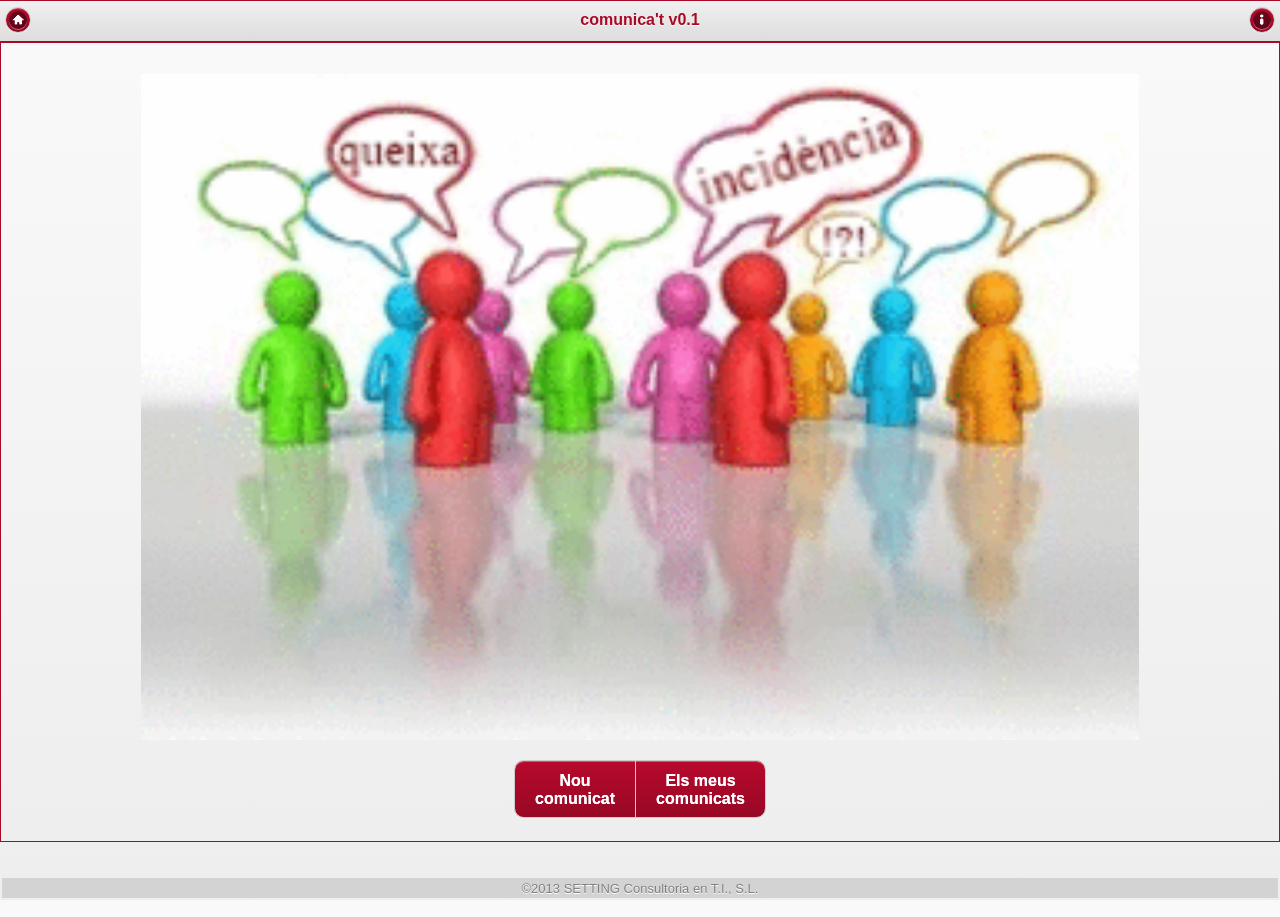
==== commit 0d33d54b: "estilo rojo" ====
--- a/www/index.html
+++ b/www/index.html
@@ -15,7 +15,7 @@
     <link href="css/jquery.mobile-1.3.1.min.css" rel="stylesheet" type="text/css" />
     <link href="css/jquery.mobile.datebox-1.0.1.min.css" rel="stylesheet" type="text/css" />
     <!-- <link href="css/index.css" rel="stylesheet" type="text/css" /> -->
-    <!-- <link href="css/themes/AjParets/Tema_AjParets.min.css" rel="stylesheet" /> -->
+    <link href="css/themes/AjParets/Tema_AjParets.min.css" rel="stylesheet" />
     <!-- <link href="css/themes/base/jquery.ui.base.css" rel="stylesheet" /> -->
 
     <script src="js/jquery-1.9.0.min.js" type="text/javascript"></script>
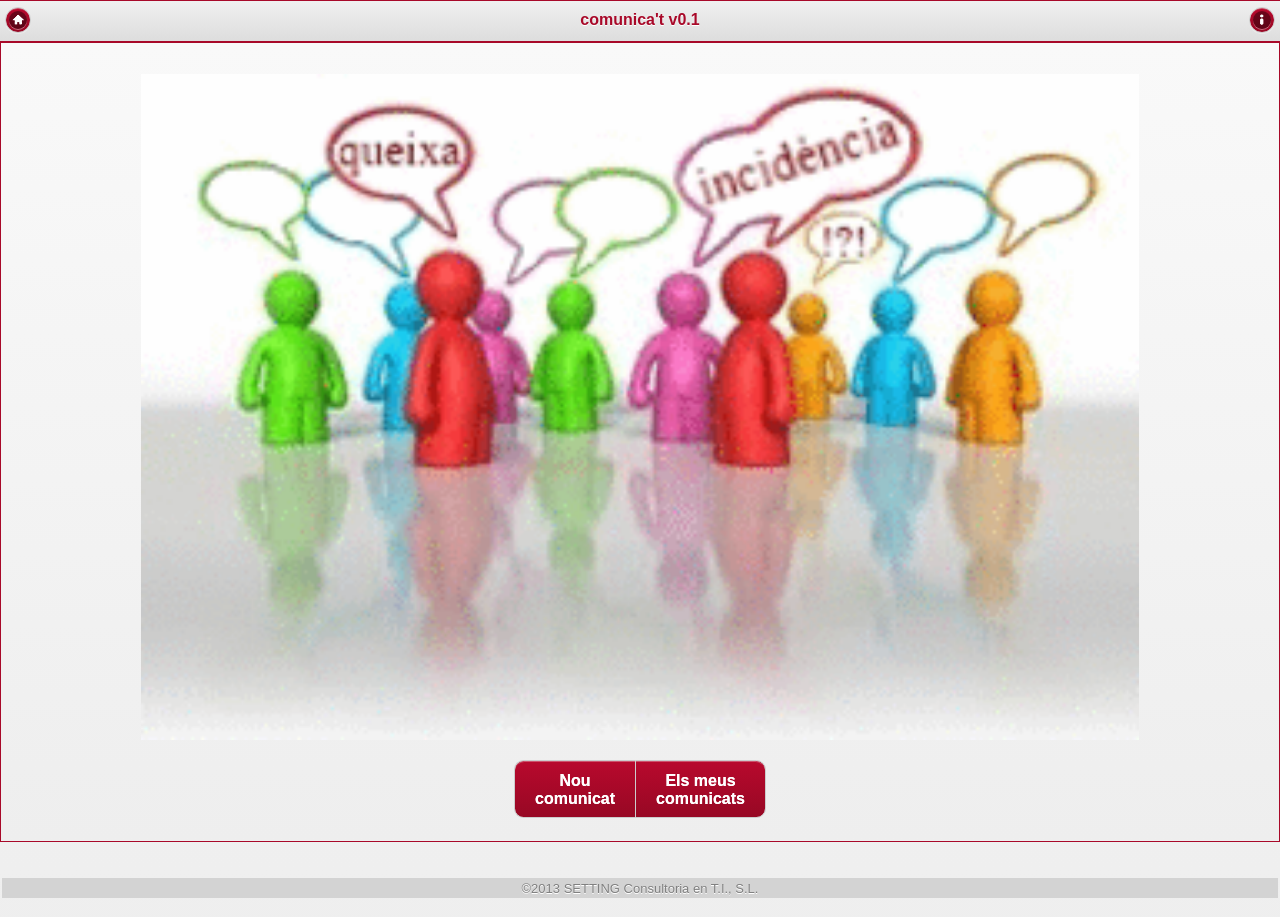
==== commit a0c486dd: "demo" ====
--- a/www/index.html
+++ b/www/index.html
@@ -14,9 +14,7 @@
     <!--<link href="css/jQMdialogFix.css" rel="stylesheet" type="text/css" />-->
     <link href="css/jquery.mobile-1.3.1.min.css" rel="stylesheet" type="text/css" />
     <link href="css/jquery.mobile.datebox-1.0.1.min.css" rel="stylesheet" type="text/css" />
-    <!-- <link href="css/index.css" rel="stylesheet" type="text/css" /> -->
-    <link href="css/themes/AjParets/Tema_AjParets.min.css" rel="stylesheet" />
-    <!-- <link href="css/themes/base/jquery.ui.base.css" rel="stylesheet" /> -->
+    <link href="css/themes/Rojos/ROJOS.min.css" rel="stylesheet" />
 
     <script src="js/jquery-1.9.0.min.js" type="text/javascript"></script>
     <script src="js/jquery.json-2.2.min.js" type="text/javascript"></script>
--- a/www/css/themes/Rojos/ROJOS.min.css
+++ b/www/css/themes/Rojos/ROJOS.min.css
@@ -0,0 +1,12 @@
+/*
+* jQuery Mobile 1.3.1
+* Git HEAD hash: 74b4bec049fd93e4fe40205e6157de16eb64eb46 <> Date: Mon Apr 8 2013 19:41:28 UTC
+* http://jquerymobile.com
+*
+* Copyright 2010, 2013 jQuery Foundation, Inc. and other contributors
+* Released under the MIT license.
+* http://jquery.org/license
+*
+*/
+
+.ui-bar-a{border:1px solid #a80929 ;background:#a80929 ;color:#ffffff ;font-weight:bold;text-shadow:0  -1px  0  #444444 ;background-image:-webkit-gradient(linear,left top,left bottom,from( #b8092d ),to( #970824 )); background-image:-webkit-linear-gradient( #b8092d,#970824 ); background-image:   -moz-linear-gradient( #b8092d,#970824 ); background-image:    -ms-linear-gradient( #b8092d,#970824 ); background-image:     -o-linear-gradient( #b8092d,#970824 ); background-image:        linear-gradient( #b8092d,#970824 );}.ui-bar-a .ui-link-inherit{color:#ffffff ;}.ui-bar-a a.ui-link{color:#7cc4e7 ;font-weight:bold;}.ui-bar-a a.ui-link:visited{   color:#2489ce ;}.ui-bar-a a.ui-link:hover{color:#2489ce ;}.ui-bar-a a.ui-link:active{color:#2489ce ;}.ui-bar-a,.ui-bar-a input,.ui-bar-a select,.ui-bar-a textarea,.ui-bar-a button{font-family:Helvetica,Arial,sans-serif ;}.ui-body-a,.ui-overlay-a{border:1px solid #444444 ;color:#ffffff ;text-shadow:0  1px  0  #111111 ;background:#222222 ;background-image:-webkit-gradient(linear,left top,left bottom,from( #444444 ),to( #222222 )); background-image:-webkit-linear-gradient( #444444,#222222 ); background-image:   -moz-linear-gradient( #444444,#222222 ); background-image:    -ms-linear-gradient( #444444,#222222 ); background-image:     -o-linear-gradient( #444444,#222222 ); background-image:        linear-gradient( #444444,#222222 );}.ui-overlay-a{background-image:none;border-width:0;}.ui-body-a,.ui-body-a input,.ui-body-a select,.ui-body-a textarea,.ui-body-a button{font-family:Helvetica,Arial,sans-serif ;}.ui-body-a .ui-link-inherit{color:#ffffff ;}.ui-body-a .ui-link{color:#a80929 ;font-weight:bold;}.ui-body-a .ui-link:visited{   color:#6d051a ;}.ui-body-a .ui-link:hover{color:#c10a2f ;}.ui-body-a .ui-link:active{color:#a80929 ;}.ui-btn-up-a{border:1px solid #111111 ;background:#333333 ;font-weight:bold;color:#ffffff ;text-shadow:0  1px  0  #111111 ;background-image:-webkit-gradient(linear,left top,left bottom,from( #444444 ),to( #2d2d2d )); background-image:-webkit-linear-gradient( #444444,#2d2d2d ); background-image:   -moz-linear-gradient( #444444,#2d2d2d ); background-image:    -ms-linear-gradient( #444444,#2d2d2d ); background-image:     -o-linear-gradient( #444444,#2d2d2d ); background-image:        linear-gradient( #444444,#2d2d2d );}.ui-btn-up-a:visited,.ui-btn-up-a a.ui-link-inherit{color:#ffffff ;}.ui-btn-hover-a{border:1px solid #000000 ;background:#444444 ;font-weight:bold;color:#ffffff ;text-shadow:0  1px  0  #111111 ;background-image:-webkit-gradient(linear,left top,left bottom,from( #555555 ),to( #383838 )); background-image:-webkit-linear-gradient( #555555,#383838 ); background-image:   -moz-linear-gradient( #555555,#383838 ); background-image:    -ms-linear-gradient( #555555,#383838 ); background-image:     -o-linear-gradient( #555555,#383838 ); background-image:        linear-gradient( #555555,#383838 );}.ui-btn-hover-a:visited,.ui-btn-hover-a:hover,.ui-btn-hover-a a.ui-link-inherit{color:#ffffff ;}.ui-btn-down-a{border:1px solid #000000 ;background:#222222 ;font-weight:bold;color:#ffffff ;text-shadow:0  1px  0  #111111 ;background-image:-webkit-gradient(linear,left top,left bottom,from( #202020 ),to( #2c2c2c )); background-image:-webkit-linear-gradient( #202020,#2c2c2c ); background-image:   -moz-linear-gradient( #202020,#2c2c2c ); background-image:    -ms-linear-gradient( #202020,#2c2c2c ); background-image:     -o-linear-gradient( #202020,#2c2c2c ); background-image:        linear-gradient( #202020,#2c2c2c );}.ui-btn-down-a:visited,.ui-btn-down-a:hover,.ui-btn-down-a a.ui-link-inherit{color:#ffffff ;}.ui-btn-up-a,.ui-btn-hover-a,.ui-btn-down-a{font-family:Helvetica,Arial,sans-serif ;text-decoration:none;}.ui-bar-b{border:1px solid #a80929 ;background:#a80929 ;color:#ffffff ;font-weight:bold;text-shadow:0  0px  0  #3e6790 ;background-image:-webkit-gradient(linear,left top,left bottom,from( #640518 ),to( #eb0c39 )); background-image:-webkit-linear-gradient( #640518,#eb0c39 ); background-image:   -moz-linear-gradient( #640518,#eb0c39 ); background-image:    -ms-linear-gradient( #640518,#eb0c39 ); background-image:     -o-linear-gradient( #640518,#eb0c39 ); background-image:        linear-gradient( #640518,#eb0c39 );}.ui-bar-b .ui-link-inherit{color:#ffffff ;}.ui-bar-b a.ui-link{color:#ddf0f8 ;font-weight:bold;}.ui-bar-b a.ui-link:visited{   color:#ddf0f8 ;}.ui-bar-b a.ui-link:hover{color:#ddf0f8 ;}.ui-bar-b a.ui-link:active{color:#ddf0f8 ;}.ui-bar-b,.ui-bar-b input,.ui-bar-b select,.ui-bar-b textarea,.ui-bar-b button{font-family:Helvetica,Arial,sans-serif ;}.ui-body-b,.ui-overlay-b{border:1px solid #a80929 ;color:#000000 ;text-shadow:0  0px  0  #ffffff ;background:#ffffff ;background-image:-webkit-gradient(linear,left top,left bottom,from( #FFFFFF ),to( #bfbfbf )); background-image:-webkit-linear-gradient( #FFFFFF,#bfbfbf ); background-image:   -moz-linear-gradient( #FFFFFF,#bfbfbf ); background-image:    -ms-linear-gradient( #FFFFFF,#bfbfbf ); background-image:     -o-linear-gradient( #FFFFFF,#bfbfbf ); background-image:        linear-gradient( #FFFFFF,#bfbfbf );}.ui-overlay-b{background-image:none;border-width:0;}.ui-body-b,.ui-body-b input,.ui-body-b select,.ui-body-b textarea,.ui-body-b button{font-family:Helvetica,Arial,sans-serif ;}.ui-body-b .ui-link-inherit{color:#000000 ;}.ui-body-b .ui-link{color:#a80929 ;font-weight:bold;}.ui-body-b .ui-link:visited{   color:#2489ce ;}.ui-body-b .ui-link:hover{color:#2489ce ;}.ui-body-b .ui-link:active{color:#2489ce ;}.ui-btn-up-b{border:1px solid #a80929 ;background:#ffffff ;font-weight:bold;color:#a80929 ;text-shadow:0  0px  0  #194b7e ;background-image:-webkit-gradient(linear,left top,left bottom,from( #FFFFFF ),to( #e5e5e5 )); background-image:-webkit-linear-gradient( #FFFFFF,#e5e5e5 ); background-image:   -moz-linear-gradient( #FFFFFF,#e5e5e5 ); background-image:    -ms-linear-gradient( #FFFFFF,#e5e5e5 ); background-image:     -o-linear-gradient( #FFFFFF,#e5e5e5 ); background-image:        linear-gradient( #FFFFFF,#e5e5e5 );}.ui-btn-up-b:visited,.ui-btn-up-b a.ui-link-inherit{color:#a80929 ;}.ui-btn-hover-b{border:1px solid #c10a2f ;background:#c10a2f ;font-weight:bold;color:#ffffff ;text-shadow:0  1px  0  #444444 ;background-image:-webkit-gradient(linear,left top,left bottom,from( #d40b33 ),to( #ad092a )); background-image:-webkit-linear-gradient( #d40b33,#ad092a ); background-image:   -moz-linear-gradient( #d40b33,#ad092a ); background-image:    -ms-linear-gradient( #d40b33,#ad092a ); background-image:     -o-linear-gradient( #d40b33,#ad092a ); background-image:        linear-gradient( #d40b33,#ad092a );}.ui-btn-hover-b:visited,.ui-btn-hover-b:hover,.ui-btn-hover-b a.ui-link-inherit{color:#ffffff ;}.ui-btn-down-b{border:1px solid #c10a2f ;background:#c10a2f ;font-weight:bold;color:#ffffff ;text-shadow:0  1px  0  #444444 ;background-image:-webkit-gradient(linear,left top,left bottom,from( #ad092a ),to( #d40b33 )); background-image:-webkit-linear-gradient( #ad092a,#d40b33 ); background-image:   -moz-linear-gradient( #ad092a,#d40b33 ); background-image:    -ms-linear-gradient( #ad092a,#d40b33 ); background-image:     -o-linear-gradient( #ad092a,#d40b33 ); background-image:        linear-gradient( #ad092a,#d40b33 );}.ui-btn-down-b:visited,.ui-btn-down-b:hover,.ui-btn-down-b a.ui-link-inherit{color:#ffffff ;}.ui-btn-up-b,.ui-btn-hover-b,.ui-btn-down-b{font-family:Helvetica,Arial,sans-serif ;text-decoration:none;}.ui-bar-c{border:1px solid #a80929 ;background:#eeeeee ;color:#a80929 ;font-weight:bold;text-shadow:0  1px  0  #ffffff ;background-image:-webkit-gradient(linear,left top,left bottom,from( #f0f0f0 ),to( #dddddd )); background-image:-webkit-linear-gradient( #f0f0f0,#dddddd ); background-image:   -moz-linear-gradient( #f0f0f0,#dddddd ); background-image:    -ms-linear-gradient( #f0f0f0,#dddddd ); background-image:     -o-linear-gradient( #f0f0f0,#dddddd ); background-image:        linear-gradient( #f0f0f0,#dddddd );}.ui-bar-c .ui-link-inherit{color:#a80929 ;}.ui-bar-c a.ui-link{color:#7cc4e7 ;font-weight:bold;}.ui-bar-c a.ui-link:visited{   color:#2489ce ;}.ui-bar-c a.ui-link:hover{color:#2489ce ;}.ui-bar-c a.ui-link:active{color:#2489ce ;}.ui-bar-c,.ui-bar-c input,.ui-bar-c select,.ui-bar-c textarea,.ui-bar-c button{font-family:Helvetica,Arial,sans-serif ;}.ui-body-c,.ui-overlay-c{border:1px solid #a80929 ;color:#333333 ;text-shadow:0  1px  0  #ffffff ;background:#f9f9f9 ;background-image:-webkit-gradient(linear,left top,left bottom,from( #f9f9f9 ),to( #eeeeee )); background-image:-webkit-linear-gradient( #f9f9f9,#eeeeee ); background-image:   -moz-linear-gradient( #f9f9f9,#eeeeee ); background-image:    -ms-linear-gradient( #f9f9f9,#eeeeee ); background-image:     -o-linear-gradient( #f9f9f9,#eeeeee ); background-image:        linear-gradient( #f9f9f9,#eeeeee );}.ui-overlay-c{background-image:none;border-width:0;}.ui-body-c,.ui-body-c input,.ui-body-c select,.ui-body-c textarea,.ui-body-c button{font-family:Helvetica,Arial,sans-serif ;}.ui-body-c .ui-link-inherit{color:#333333 ;}.ui-body-c .ui-link{color:#a80929 ;font-weight:bold;}.ui-body-c .ui-link:visited{   color:#2489ce ;}.ui-body-c .ui-link:hover{color:#2489ce ;}.ui-body-c .ui-link:active{color:#2489ce ;}.ui-btn-up-c{border:1px solid #cccccc ;background:#a80929 ;font-weight:bold;color:#FFFFFF ;text-shadow:0  0px  0  #ffffff ;background-image:-webkit-gradient(linear,left top,left bottom,from( #b8092d ),to( #970824 )); background-image:-webkit-linear-gradient( #b8092d,#970824 ); background-image:   -moz-linear-gradient( #b8092d,#970824 ); background-image:    -ms-linear-gradient( #b8092d,#970824 ); background-image:     -o-linear-gradient( #b8092d,#970824 ); background-image:        linear-gradient( #b8092d,#970824 );}.ui-btn-up-c:visited,.ui-btn-up-c a.ui-link-inherit{color:#FFFFFF ;}.ui-btn-hover-c{border:1px solid #bbbbbb ;background:#dfdfdf ;font-weight:bold;color:#2f3e46 ;text-shadow:0  1px  0  #ffffff ;background-image:-webkit-gradient(linear,left top,left bottom,from( #f6f6f6 ),to( #e0e0e0 )); background-image:-webkit-linear-gradient( #f6f6f6,#e0e0e0 ); background-image:   -moz-linear-gradient( #f6f6f6,#e0e0e0 ); background-image:    -ms-linear-gradient( #f6f6f6,#e0e0e0 ); background-image:     -o-linear-gradient( #f6f6f6,#e0e0e0 ); background-image:        linear-gradient( #f6f6f6,#e0e0e0 );}.ui-btn-hover-c:visited,.ui-btn-hover-c:hover,.ui-btn-hover-c a.ui-link-inherit{color:#2f3e46 ;}.ui-btn-down-c{border:1px solid #bbbbbb ;background:#d6d6d6 ;font-weight:bold;color:#2f3e46 ;text-shadow:0  1px  0  #ffffff ;background-image:-webkit-gradient(linear,left top,left bottom,from( #d0d0d0 ),to( #dfdfdf )); background-image:-webkit-linear-gradient( #d0d0d0,#dfdfdf ); background-image:   -moz-linear-gradient( #d0d0d0,#dfdfdf ); background-image:    -ms-linear-gradient( #d0d0d0,#dfdfdf ); background-image:     -o-linear-gradient( #d0d0d0,#dfdfdf ); background-image:        linear-gradient( #d0d0d0,#dfdfdf );}.ui-btn-down-c:visited,.ui-btn-down-c:hover,.ui-btn-down-c a.ui-link-inherit{color:#2f3e46 ;}.ui-btn-up-c,.ui-btn-hover-c,.ui-btn-down-c{font-family:Helvetica,Arial,sans-serif ;text-decoration:none;}.ui-bar-d{border:1px solid #a80929 ;background:#ffffff ;color:#a80929 ;font-weight:bold;text-shadow:0  1px  0  #eeeeee ;background-image:-webkit-gradient(linear,left top,left bottom,from( #ffffff ),to( #ffffff )); background-image:-webkit-linear-gradient( #ffffff,#ffffff ); background-image:   -moz-linear-gradient( #ffffff,#ffffff ); background-image:    -ms-linear-gradient( #ffffff,#ffffff ); background-image:     -o-linear-gradient( #ffffff,#ffffff ); background-image:        linear-gradient( #ffffff,#ffffff );}.ui-bar-d .ui-link-inherit{color:#a80929 ;}.ui-bar-d a.ui-link{color:#2489ce ;font-weight:bold;}.ui-bar-d a.ui-link:visited{   color:#2489ce ;}.ui-bar-d a.ui-link:hover{color:#2489ce ;}.ui-bar-d a.ui-link:active{color:#2489ce ;}.ui-bar-d,.ui-bar-d input,.ui-bar-d select,.ui-bar-d textarea,.ui-bar-d button{font-family:Helvetica,Arial,sans-serif ;}.ui-body-d,.ui-overlay-d{border:1px solid #a80929 ;color:#333333 ;text-shadow:0  0px  0  #ffffff ;background:#ffffff ;background-image:-webkit-gradient(linear,left top,left bottom,from( #ffffff ),to( #ffffff )); background-image:-webkit-linear-gradient( #ffffff,#ffffff ); background-image:   -moz-linear-gradient( #ffffff,#ffffff ); background-image:    -ms-linear-gradient( #ffffff,#ffffff ); background-image:     -o-linear-gradient( #ffffff,#ffffff ); background-image:        linear-gradient( #ffffff,#ffffff );}.ui-overlay-d{background-image:none;border-width:0;}.ui-body-d,.ui-body-d input,.ui-body-d select,.ui-body-d textarea,.ui-body-d button{font-family:Helvetica,Arial,sans-serif ;}.ui-body-d .ui-link-inherit{color:#333333 ;}.ui-body-d .ui-link{color:#a80929 ;font-weight:bold;}.ui-body-d .ui-link:visited{   color:#2489ce ;}.ui-body-d .ui-link:hover{color:#2489ce ;}.ui-body-d .ui-link:active{color:#2489ce ;}.ui-btn-up-d{border:1px solid #bbbbbb ;background:#ffffff ;font-weight:bold;color:#a80929 ;text-shadow:0  1px  0  #ffffff ;background-image:-webkit-gradient(linear,left top,left bottom,from( #ffffff ),to( #ffffff )); background-image:-webkit-linear-gradient( #ffffff,#ffffff ); background-image:   -moz-linear-gradient( #ffffff,#ffffff ); background-image:    -ms-linear-gradient( #ffffff,#ffffff ); background-image:     -o-linear-gradient( #ffffff,#ffffff ); background-image:        linear-gradient( #ffffff,#ffffff );}.ui-btn-up-d:visited,.ui-btn-up-d a.ui-link-inherit{color:#a80929 ;}.ui-btn-hover-d{border:1px solid #aaaaaa ;background:#ffffff ;font-weight:bold;color:#a80929 ;text-shadow:0  1px  0  #ffffff ;background-image:-webkit-gradient(linear,left top,left bottom,from( #ffffff ),to( #ffffff )); background-image:-webkit-linear-gradient( #ffffff,#ffffff ); background-image:   -moz-linear-gradient( #ffffff,#ffffff ); background-image:    -ms-linear-gradient( #ffffff,#ffffff ); background-image:     -o-linear-gradient( #ffffff,#ffffff ); background-image:        linear-gradient( #ffffff,#ffffff );}.ui-btn-hover-d:visited,.ui-btn-hover-d:hover,.ui-btn-hover-d a.ui-link-inherit{color:#a80929 ;}.ui-btn-down-d{border:1px solid #a80929 ;background:#ffffff ;font-weight:bold;color:#a80929 ;text-shadow:0  1px  0  #ffffff ;background-image:-webkit-gradient(linear,left top,left bottom,from( #ffffff ),to( #ffffff )); background-image:-webkit-linear-gradient( #ffffff,#ffffff ); background-image:   -moz-linear-gradient( #ffffff,#ffffff ); background-image:    -ms-linear-gradient( #ffffff,#ffffff ); background-image:     -o-linear-gradient( #ffffff,#ffffff ); background-image:        linear-gradient( #ffffff,#ffffff );}.ui-btn-down-d:visited,.ui-btn-down-d:hover,.ui-btn-down-d a.ui-link-inherit{color:#a80929 ;}.ui-btn-up-d,.ui-btn-hover-d,.ui-btn-down-d{font-family:Helvetica,Arial,sans-serif ;text-decoration:none;}.ui-bar-e{border:1px solid #f7c942 ;background:#fadb4e ;color:#333333 ;font-weight:bold;text-shadow:0  1px  0  #ffffff ;background-image:-webkit-gradient(linear,left top,left bottom,from( #fceda7 ),to( #fbef7e )); background-image:-webkit-linear-gradient( #fceda7,#fbef7e ); background-image:   -moz-linear-gradient( #fceda7,#fbef7e ); background-image:    -ms-linear-gradient( #fceda7,#fbef7e ); background-image:     -o-linear-gradient( #fceda7,#fbef7e ); background-image:        linear-gradient( #fceda7,#fbef7e );}.ui-bar-e .ui-link-inherit{color:#333333 ;}.ui-bar-e a.ui-link{color:#2489ce ;font-weight:bold;}.ui-bar-e a.ui-link:visited{   color:#2489ce ;}.ui-bar-e a.ui-link:hover{color:#2489ce ;}.ui-bar-e a.ui-link:active{color:#2489ce ;}.ui-bar-e,.ui-bar-e input,.ui-bar-e select,.ui-bar-e textarea,.ui-bar-e button{font-family:Helvetica,Arial,sans-serif ;}.ui-body-e,.ui-overlay-e{border:1px solid #f7c942 ;color:#222222 ;text-shadow:0  1px  0  #ffffff ;background:#fff9df ;background-image:-webkit-gradient(linear,left top,left bottom,from( #fffadf ),to( #fff3a5 )); background-image:-webkit-linear-gradient( #fffadf,#fff3a5 ); background-image:   -moz-linear-gradient( #fffadf,#fff3a5 ); background-image:    -ms-linear-gradient( #fffadf,#fff3a5 ); background-image:     -o-linear-gradient( #fffadf,#fff3a5 ); background-image:        linear-gradient( #fffadf,#fff3a5 );}.ui-overlay-e{background-image:none;border-width:0;}.ui-body-e,.ui-body-e input,.ui-body-e select,.ui-body-e textarea,.ui-body-e button{font-family:Helvetica,Arial,sans-serif ;}.ui-body-e .ui-link-inherit{color:#222222 ;}.ui-body-e .ui-link{color:#2489ce ;font-weight:bold;}.ui-body-e .ui-link:visited{   color:#2489ce ;}.ui-body-e .ui-link:hover{color:#2489ce ;}.ui-body-e .ui-link:active{color:#2489ce ;}.ui-btn-up-e{border:1px solid #f4c63f ;background:#fadb4e ;font-weight:bold;color:#222222 ;text-shadow:0  1px  0  #ffffff ;background-image:-webkit-gradient(linear,left top,left bottom,from( #ffefaa ),to( #ffe155 )); background-image:-webkit-linear-gradient( #ffefaa,#ffe155 ); background-image:   -moz-linear-gradient( #ffefaa,#ffe155 ); background-image:    -ms-linear-gradient( #ffefaa,#ffe155 ); background-image:     -o-linear-gradient( #ffefaa,#ffe155 ); background-image:        linear-gradient( #ffefaa,#ffe155 );}.ui-btn-up-e:visited,.ui-btn-up-e a.ui-link-inherit{color:#222222 ;}.ui-btn-hover-e{border:1px solid #f2c43d ;background:#fbe26f ;font-weight:bold;color:#333333 ;text-shadow:0  1px  0  #ffffff ;background-image:-webkit-gradient(linear,left top,left bottom,from( #fff5ba ),to( #fbdd52 )); background-image:-webkit-linear-gradient( #fff5ba,#fbdd52 ); background-image:   -moz-linear-gradient( #fff5ba,#fbdd52 ); background-image:    -ms-linear-gradient( #fff5ba,#fbdd52 ); background-image:     -o-linear-gradient( #fff5ba,#fbdd52 ); background-image:        linear-gradient( #fff5ba,#fbdd52 );}.ui-btn-hover-e:visited,.ui-btn-hover-e:hover,.ui-btn-hover-e a.ui-link-inherit{color:#333333 ;}.ui-btn-down-e{border:1px solid #f2c43d ;background:#fceda7 ;font-weight:bold;color:#333333 ;text-shadow:0  1px  0  #ffffff ;background-image:-webkit-gradient(linear,left top,left bottom,from( #f8d94c ),to( #fadb4e )); background-image:-webkit-linear-gradient( #f8d94c,#fadb4e ); background-image:   -moz-linear-gradient( #f8d94c,#fadb4e ); background-image:    -ms-linear-gradient( #f8d94c,#fadb4e ); background-image:     -o-linear-gradient( #f8d94c,#fadb4e ); background-image:        linear-gradient( #f8d94c,#fadb4e );}.ui-btn-down-e:visited,.ui-btn-down-e:hover,.ui-btn-down-e a.ui-link-inherit{color:#333333 ;}.ui-btn-up-e,.ui-btn-hover-e,.ui-btn-down-e{font-family:Helvetica,Arial,sans-serif ;text-decoration:none;}a.ui-link-inherit{text-decoration:none !important;}.ui-btn-active{border:1px solid #a80929 ;background:#a80929 ;font-weight:bold;color:#ffffff ;cursor:pointer;text-shadow:0  1px  0  #444444 ;text-decoration:none;background-image:-webkit-gradient(linear,left top,left bottom,from( #b8092d ),to( #970824 )); background-image:-webkit-linear-gradient( #b8092d,#970824 ); background-image:   -moz-linear-gradient( #b8092d,#970824 ); background-image:    -ms-linear-gradient( #b8092d,#970824 ); background-image:     -o-linear-gradient( #b8092d,#970824 ); background-image:        linear-gradient( #b8092d,#970824 ); font-family:Helvetica,Arial,sans-serif ;}.ui-btn-active:visited,.ui-btn-active:hover,.ui-btn-active a.ui-link-inherit{color:#ffffff ;}.ui-btn-inner{border-top:1px solid #fff;border-color:rgba(255,255,255,.3);}.ui-corner-all{-webkit-border-radius:.6em ;border-radius:.6em ;}.ui-br{border-color:rgb(130,130,130);border-color:rgba(130,130,130,.3);border-style:solid;}.ui-disabled{filter:Alpha(Opacity=30);opacity:.3;zoom:1;}.ui-disabled,.ui-disabled a{cursor:default !important;pointer-events:none;}.ui-icon,.ui-icon-searchfield:after{background-color:#666666 ;background-color:rgba(0,0,0,.4) ;background-image:url(images/icons-18-white.png) ;background-repeat:no-repeat;-webkit-border-radius:9px;border-radius:9px;}.ui-icon-alt .ui-icon,.ui-icon-alt .ui-icon-searchfield:after{background-color:#fff;background-color:rgba(255,255,255,.3);background-image:url(images/icons-18-black.png);background-repeat:no-repeat;}.ui-icon-nodisc .ui-icon,.ui-icon-nodisc .ui-icon-searchfield:after,.ui-icon-nodisc .ui-icon-alt .ui-icon,.ui-icon-nodisc .ui-icon-alt .ui-icon-searchfield:after{background-color:transparent;}.ui-icon-plus{background-position:-1px -1px;}.ui-icon-minus{background-position:-37px -1px;}.ui-icon-delete{background-position:-73px -1px;}.ui-icon-arrow-r{background-position:-108px -1px;}.ui-icon-arrow-l{background-position:-144px -1px;}.ui-icon-arrow-u{background-position:-180px -1px;}.ui-icon-arrow-d{background-position:-216px -1px;}.ui-icon-check{background-position:-252px -1px;}.ui-icon-gear{background-position:-288px -1px;}.ui-icon-refresh{background-position:-323px -1px;}.ui-icon-forward{background-position:-360px -1px;}.ui-icon-back{background-position:-396px -1px;}.ui-icon-grid{background-position:-432px -1px;}.ui-icon-star{background-position:-467px -1px;}.ui-icon-alert{background-position:-503px -1px;}.ui-icon-info{background-position:-539px -1px;}.ui-icon-home{background-position:-575px -1px;}.ui-icon-search,.ui-icon-searchfield:after{background-position:-611px -1px;}.ui-icon-checkbox-on{background-position:-647px -1px;}.ui-icon-checkbox-off{background-position:-683px -1px;}.ui-icon-radio-on{background-position:-718px -1px;}.ui-icon-radio-off{background-position:-754px -1px;}.ui-icon-bars{background-position:-788px -1px;}.ui-icon-edit{background-position:-824px -1px;}@media only screen and (-webkit-min-device-pixel-ratio:1.3),      only screen and (min--moz-device-pixel-ratio:1.3),      only screen and (min-resolution:200dpi){.ui-icon-plus,.ui-icon-minus,.ui-icon-delete,.ui-icon-arrow-r,.ui-icon-arrow-l,.ui-icon-arrow-u,.ui-icon-arrow-d,.ui-icon-check,.ui-icon-gear,.ui-icon-refresh,.ui-icon-forward,.ui-icon-back,.ui-icon-grid,.ui-icon-star,.ui-icon-alert,.ui-icon-info,.ui-icon-home,.ui-icon-bars,.ui-icon-edit,.ui-icon-search,.ui-icon-searchfield:after,.ui-icon-checkbox-off,.ui-icon-checkbox-on,.ui-icon-radio-off,.ui-icon-radio-on{background-image:url(images/icons-36-white.png);-moz-background-size:864px 18px;-o-background-size:864px 18px;-webkit-background-size:864px 18px;background-size:864px 18px;}.ui-icon-alt .ui-icon{background-image:url(images/icons-36-black.png);}.ui-icon-plus{background-position:0 50%;}.ui-icon-minus{background-position:-36px 50%;}.ui-icon-delete{background-position:-72px 50%;}.ui-icon-arrow-r{background-position:-108px 50%;}.ui-icon-arrow-l{background-position:-144px 50%;}.ui-icon-arrow-u{background-position:-179px 50%;}.ui-icon-arrow-d{background-position:-215px 50%;}.ui-icon-check{background-position:-252px 50%;}.ui-icon-gear{background-position:-287px 50%;}.ui-icon-refresh{background-position:-323px 50%;}.ui-icon-forward{background-position:-360px 50%;}.ui-icon-back{background-position:-395px 50%;}.ui-icon-grid{background-position:-431px 50%;}.ui-icon-star{background-position:-467px 50%;}.ui-icon-alert{background-position:-503px 50%;}.ui-icon-info{background-position:-538px 50%;}.ui-icon-home{background-position:-575px 50%;}.ui-icon-search,.ui-icon-searchfield:after{background-position:-611px 50%;}.ui-icon-checkbox-on{background-position:-647px 50%;}.ui-icon-checkbox-off{background-position:-683px 50%;}.ui-icon-radio-on{background-position:-718px 50%;}.ui-icon-radio-off{background-position:-754px 50%;}.ui-icon-bars{background-position:-788px 50%;}.ui-icon-edit{background-position:-824px 50%;}}.ui-checkbox .ui-icon,.ui-selectmenu-list .ui-icon{-webkit-border-radius:3px;border-radius:3px;}.ui-icon-checkbox-off,.ui-icon-radio-off{background-color:transparent;}.ui-checkbox-on .ui-icon,.ui-radio-on .ui-icon{background-color:#a80929 ; }.ui-icon-loading{background:url(images/ajax-loader.gif);background-size:46px 46px;}.ui-btn-corner-all{-webkit-border-radius:1em ;border-radius:1em ;}.ui-corner-all,.ui-btn-corner-all{-webkit-background-clip:padding;background-clip:padding-box;}.ui-overlay{background:#666;filter:Alpha(Opacity=50);opacity:.5;position:absolute;width:100%;height:100%;}.ui-overlay-shadow{-moz-box-shadow:0 0 12px rgba(0,0,0,.6);-webkit-box-shadow:0 0 12px rgba(0,0,0,.6);box-shadow:0 0 12px rgba(0,0,0,.6);}.ui-shadow{-moz-box-shadow:0 1px 3px  rgba(0,0,0,.2) ;-webkit-box-shadow:0 1px 3px  rgba(0,0,0,.2) ;box-shadow:0 1px 3px  rgba(0,0,0,.2) }.ui-bar-a .ui-shadow,.ui-bar-b .ui-shadow,.ui-bar-c .ui-shadow {-moz-box-shadow:0 1px 0 rgba(255,255,255,.3);-webkit-box-shadow:0 1px 0 rgba(255,255,255,.3);box-shadow:0 1px 0 rgba(255,255,255,.3);}.ui-shadow-inset{-moz-box-shadow:inset 0 1px 4px rgba(0,0,0,.2);-webkit-box-shadow:inset 0 1px 4px rgba(0,0,0,.2);box-shadow:inset 0 1px 4px rgba(0,0,0,.2);}.ui-icon-shadow{-moz-box-shadow:0 1px 0 rgba(255,255,255,.4) ;-webkit-box-shadow:0 1px 0 rgba(255,255,255,.4) ;box-shadow:0 1px 0 rgba(255,255,255,.4) ;}.ui-btn:focus,.ui-link-inherit:focus{outline:0;}.ui-btn.ui-focus{z-index:1;}.ui-focus,.ui-btn:focus{-moz-box-shadow:inset 0 0 3px #a80929,0 0 9px #a80929 ;-webkit-box-shadow:inset 0 0 3px #a80929,0 0 9px #a80929 ;box-shadow:inset 0 0 3px #a80929,0 0 9px #a80929 ;}.ui-input-text.ui-focus,.ui-input-search.ui-focus{-moz-box-shadow:0 0 12px #a80929 ;-webkit-box-shadow:0 0 12px #a80929 ;box-shadow:0 0 12px #a80929 ;}.ui-mobile-nosupport-boxshadow *{-moz-box-shadow:none !important;-webkit-box-shadow:none !important;box-shadow:none !important;}.ui-mobile-nosupport-boxshadow .ui-focus,.ui-mobile-nosupport-boxshadow .ui-btn:focus,.ui-mobile-nosupport-boxshadow .ui-link-inherit:focus{outline-width:1px;outline-style:auto;}
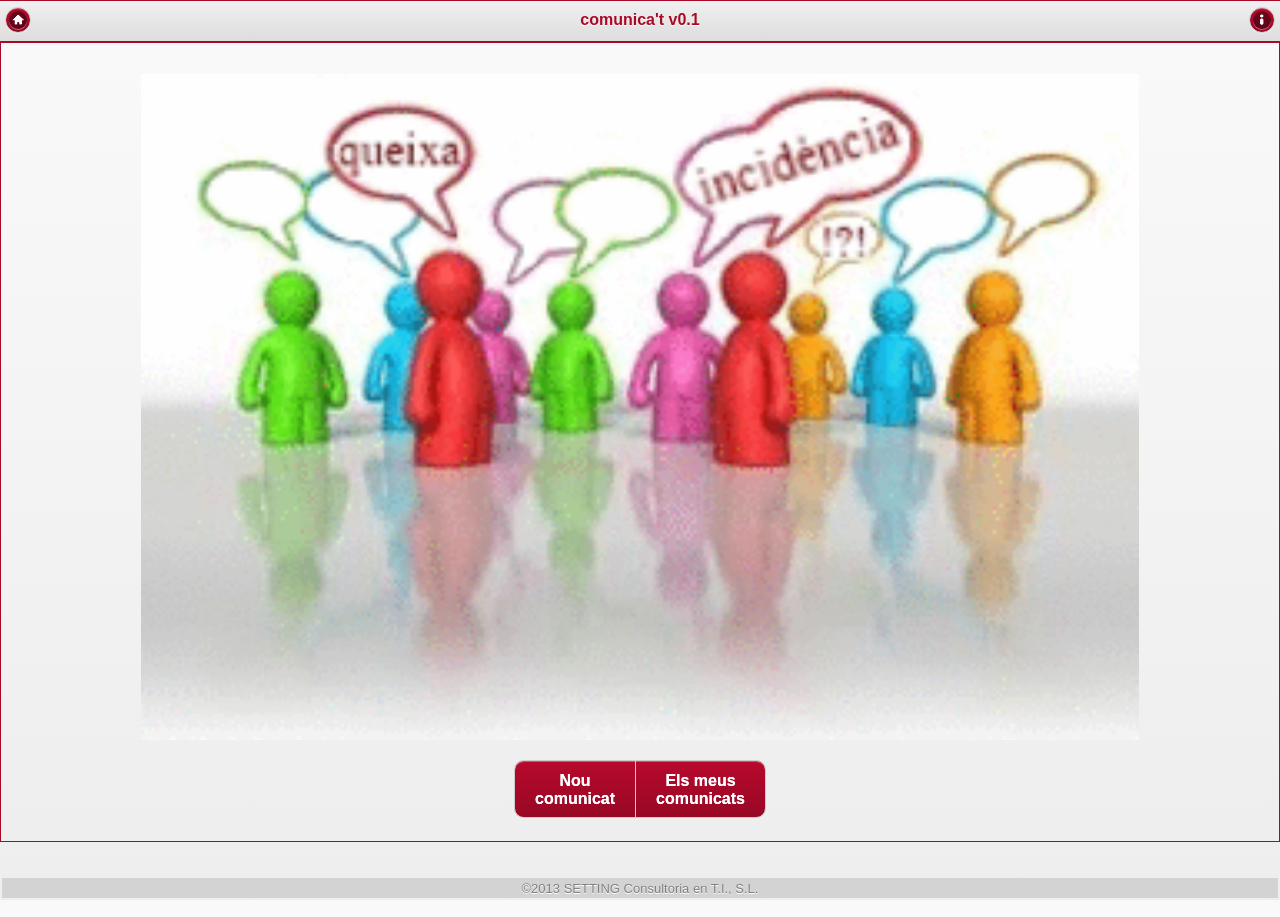
==== commit c2d5a392: "anonim y mapa" ====
--- a/www/index.html
+++ b/www/index.html
@@ -407,11 +407,15 @@
         $("#check_ComAnonima").bind("change" , function() {
             if($(this).is(':checked')){
                 netejarDades();
+                $('#labelQUISOC').text("[ANÒNIM]");
             }
             else
             {
                 var ciu = cargaDatosCiudadano();
-                if(ciu=='') $('#inputNOM').focus();
+                if(ciu=='') {
+                    $('#labelQUISOC').text("[ANÒNIM]");
+                    $('#inputNOM').focus();
+                }
             }
         } )
 
